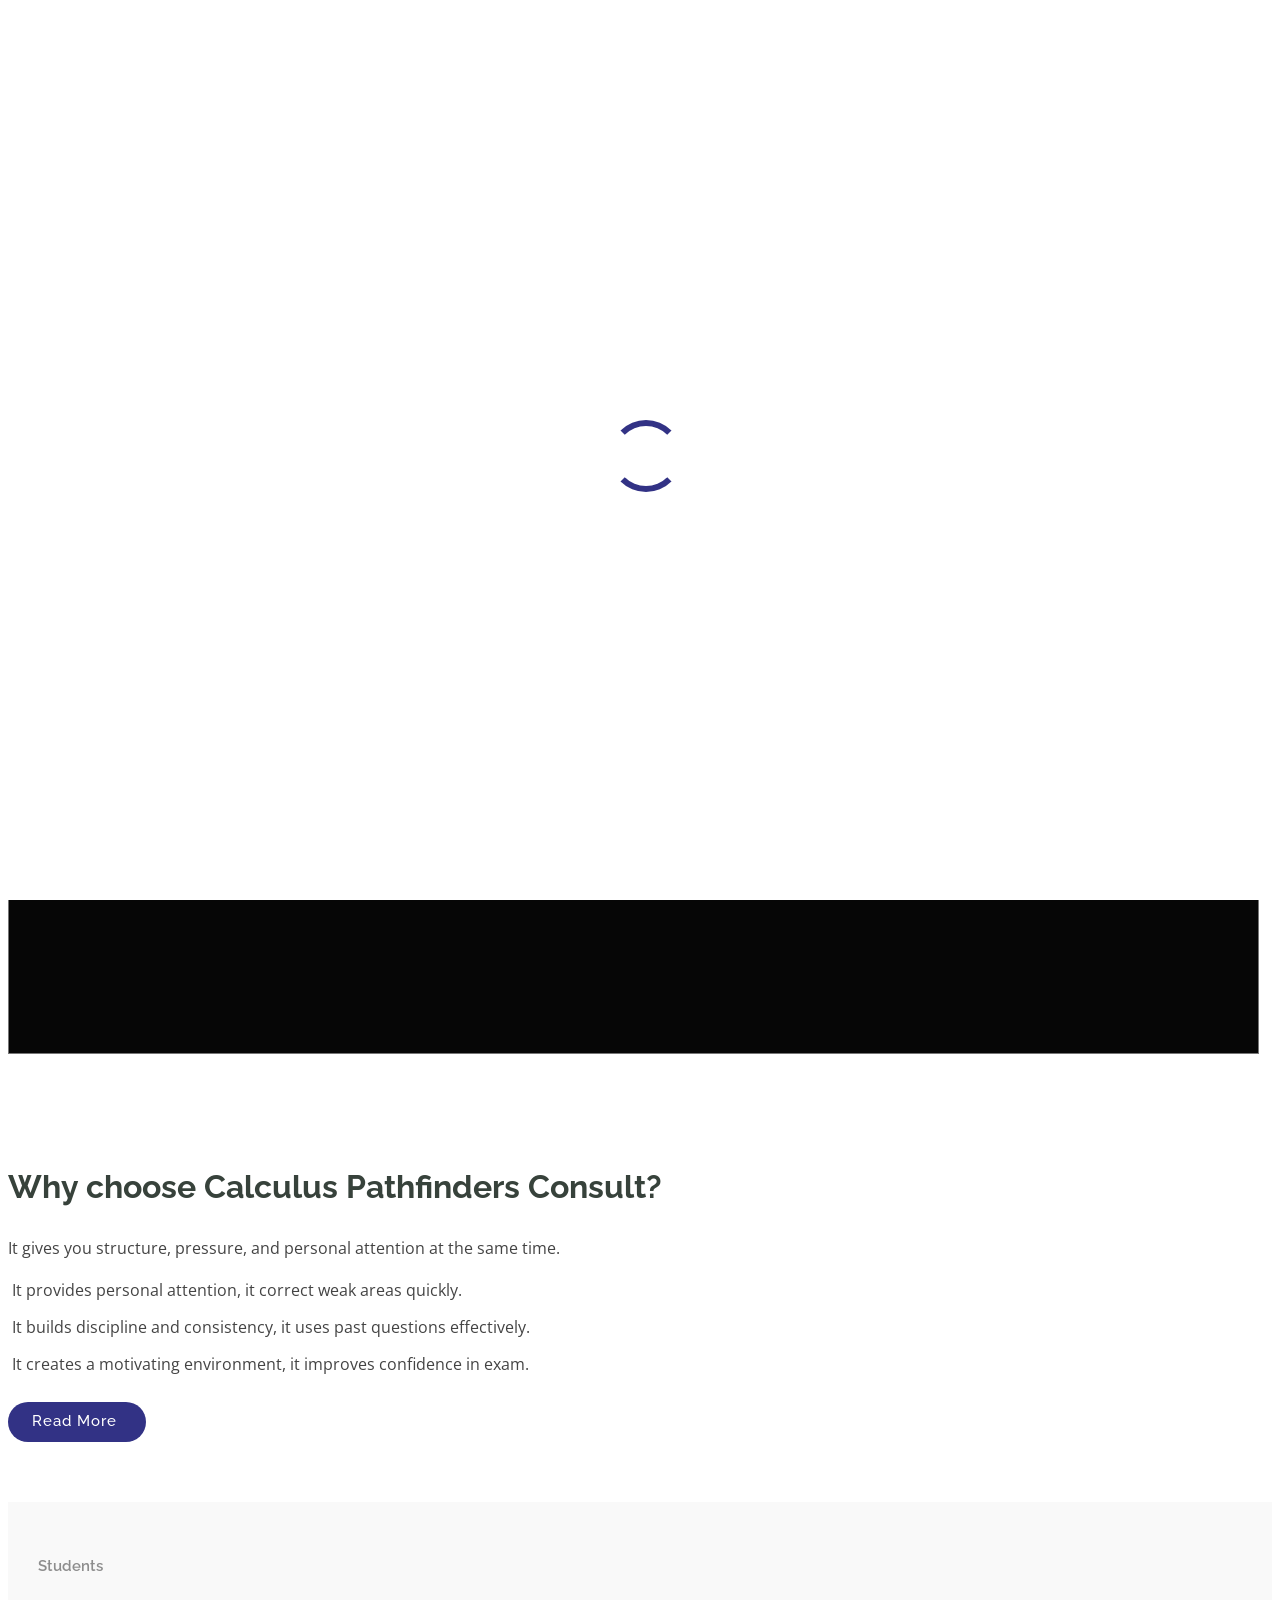
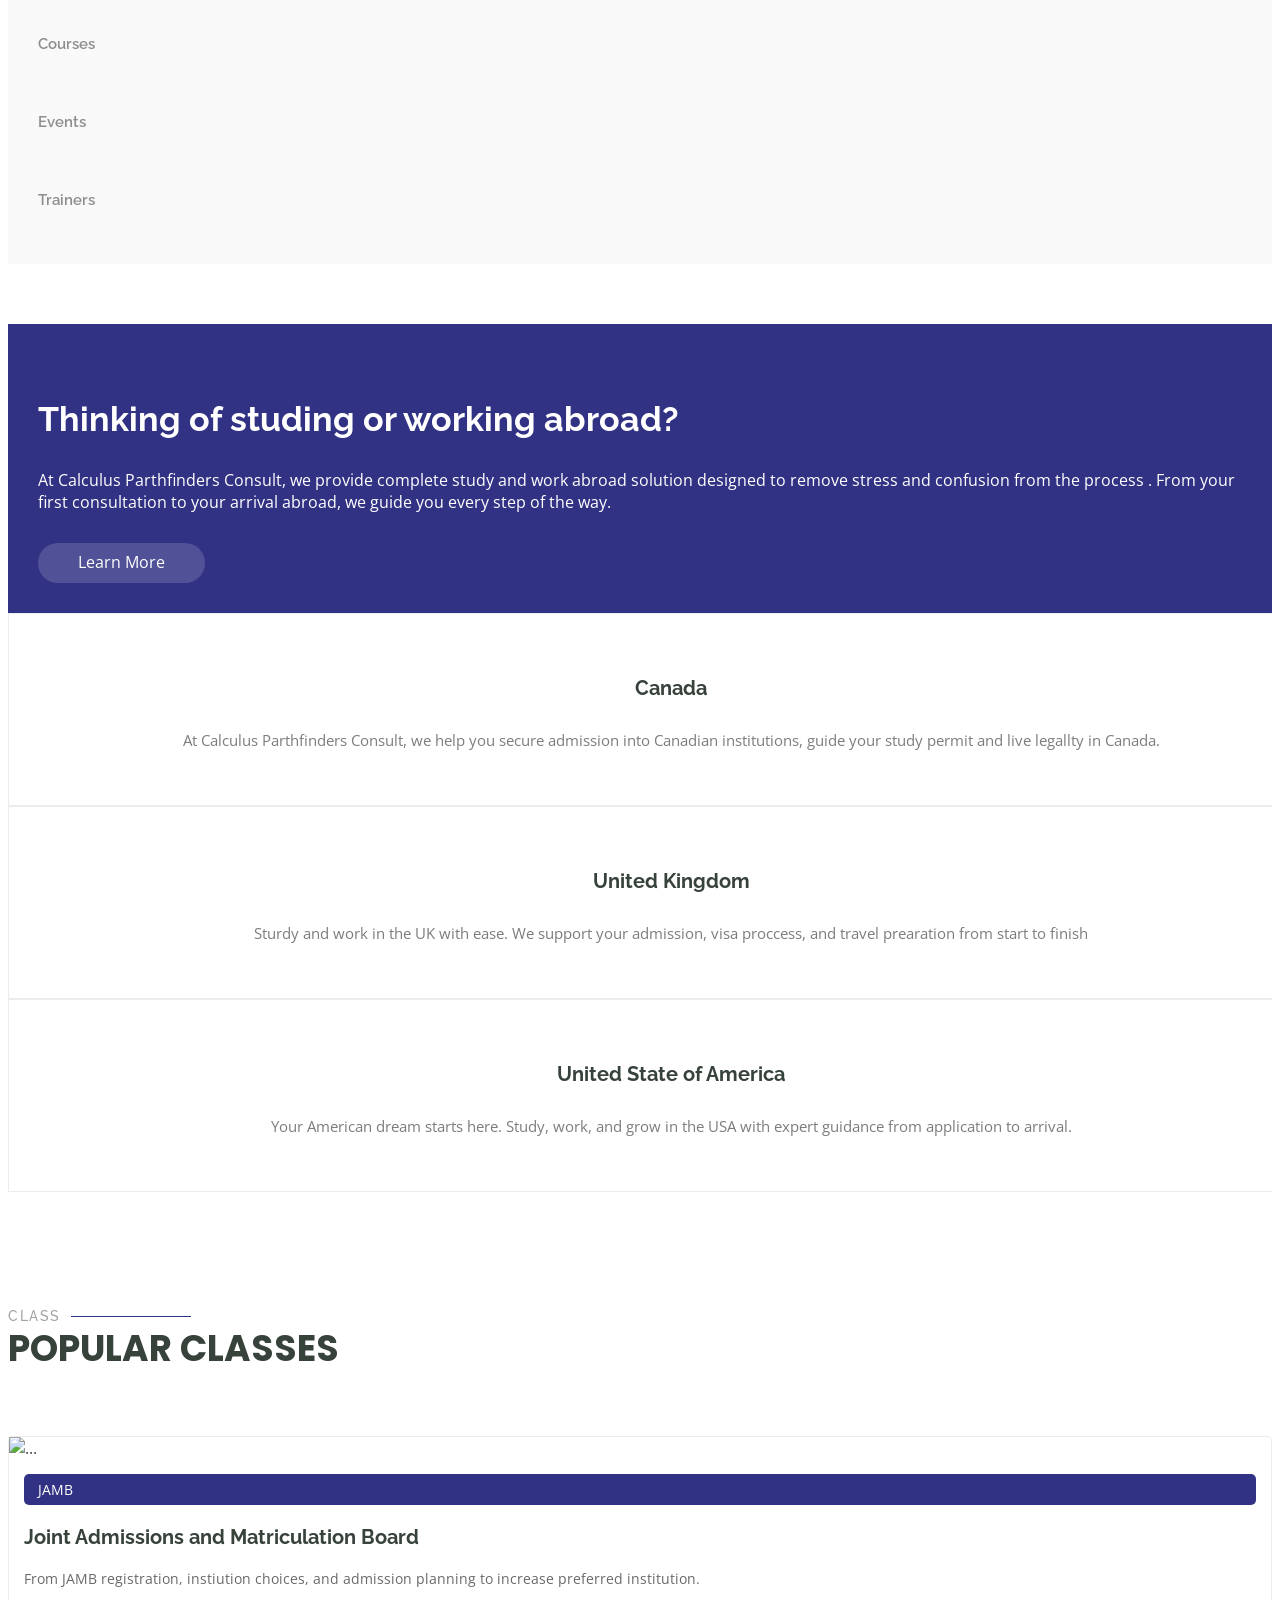
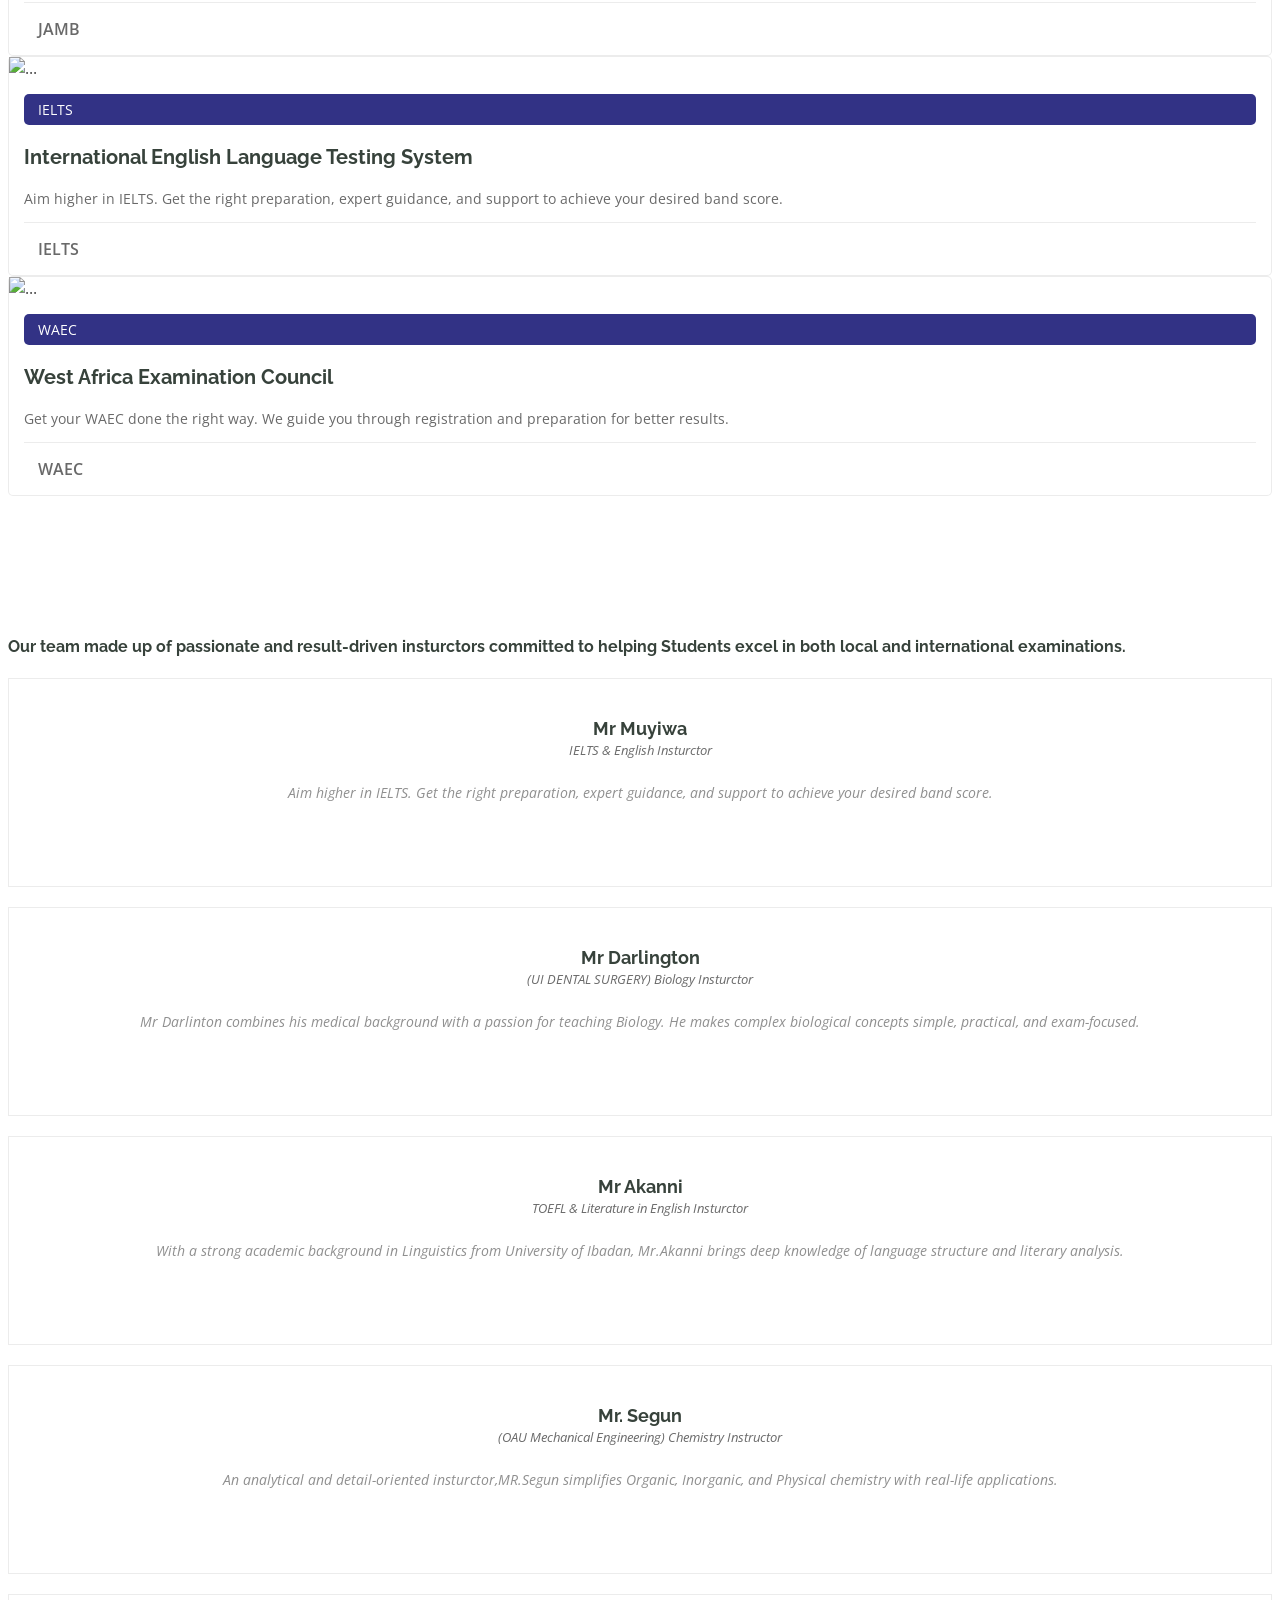
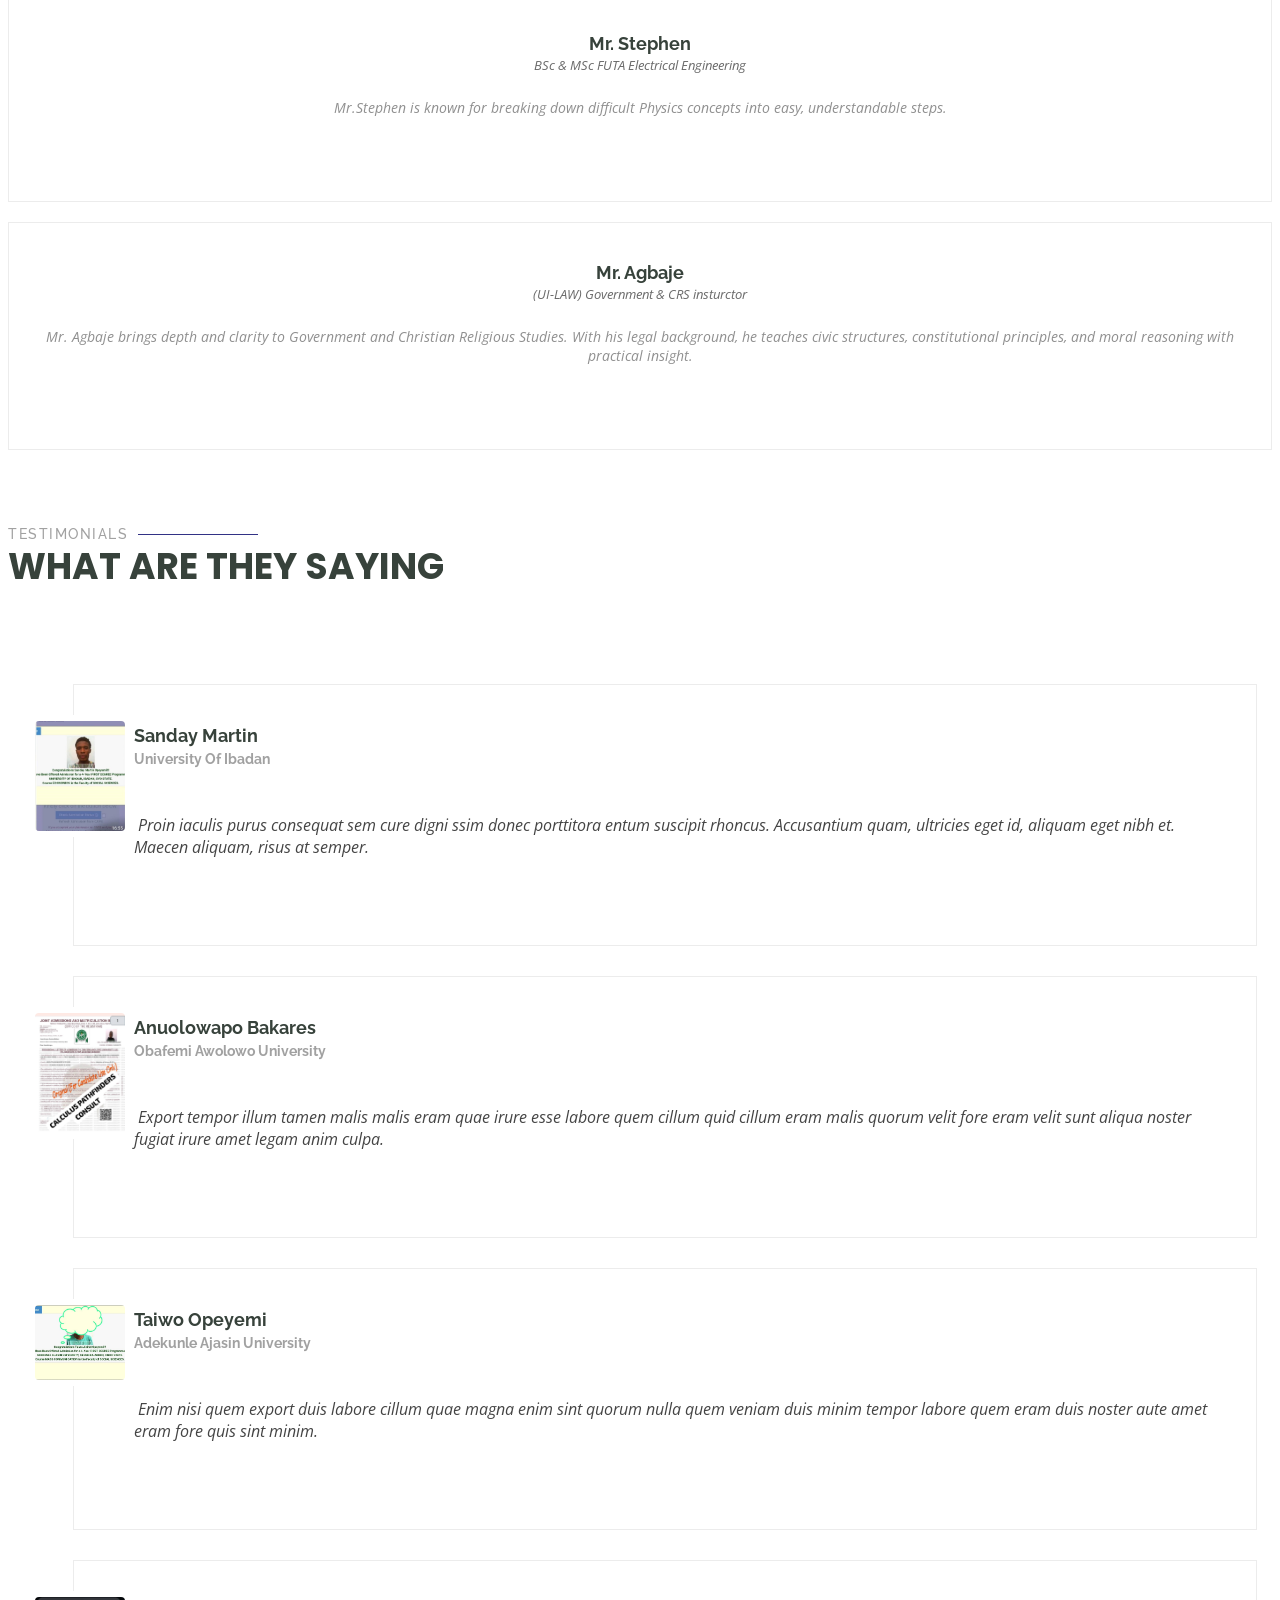
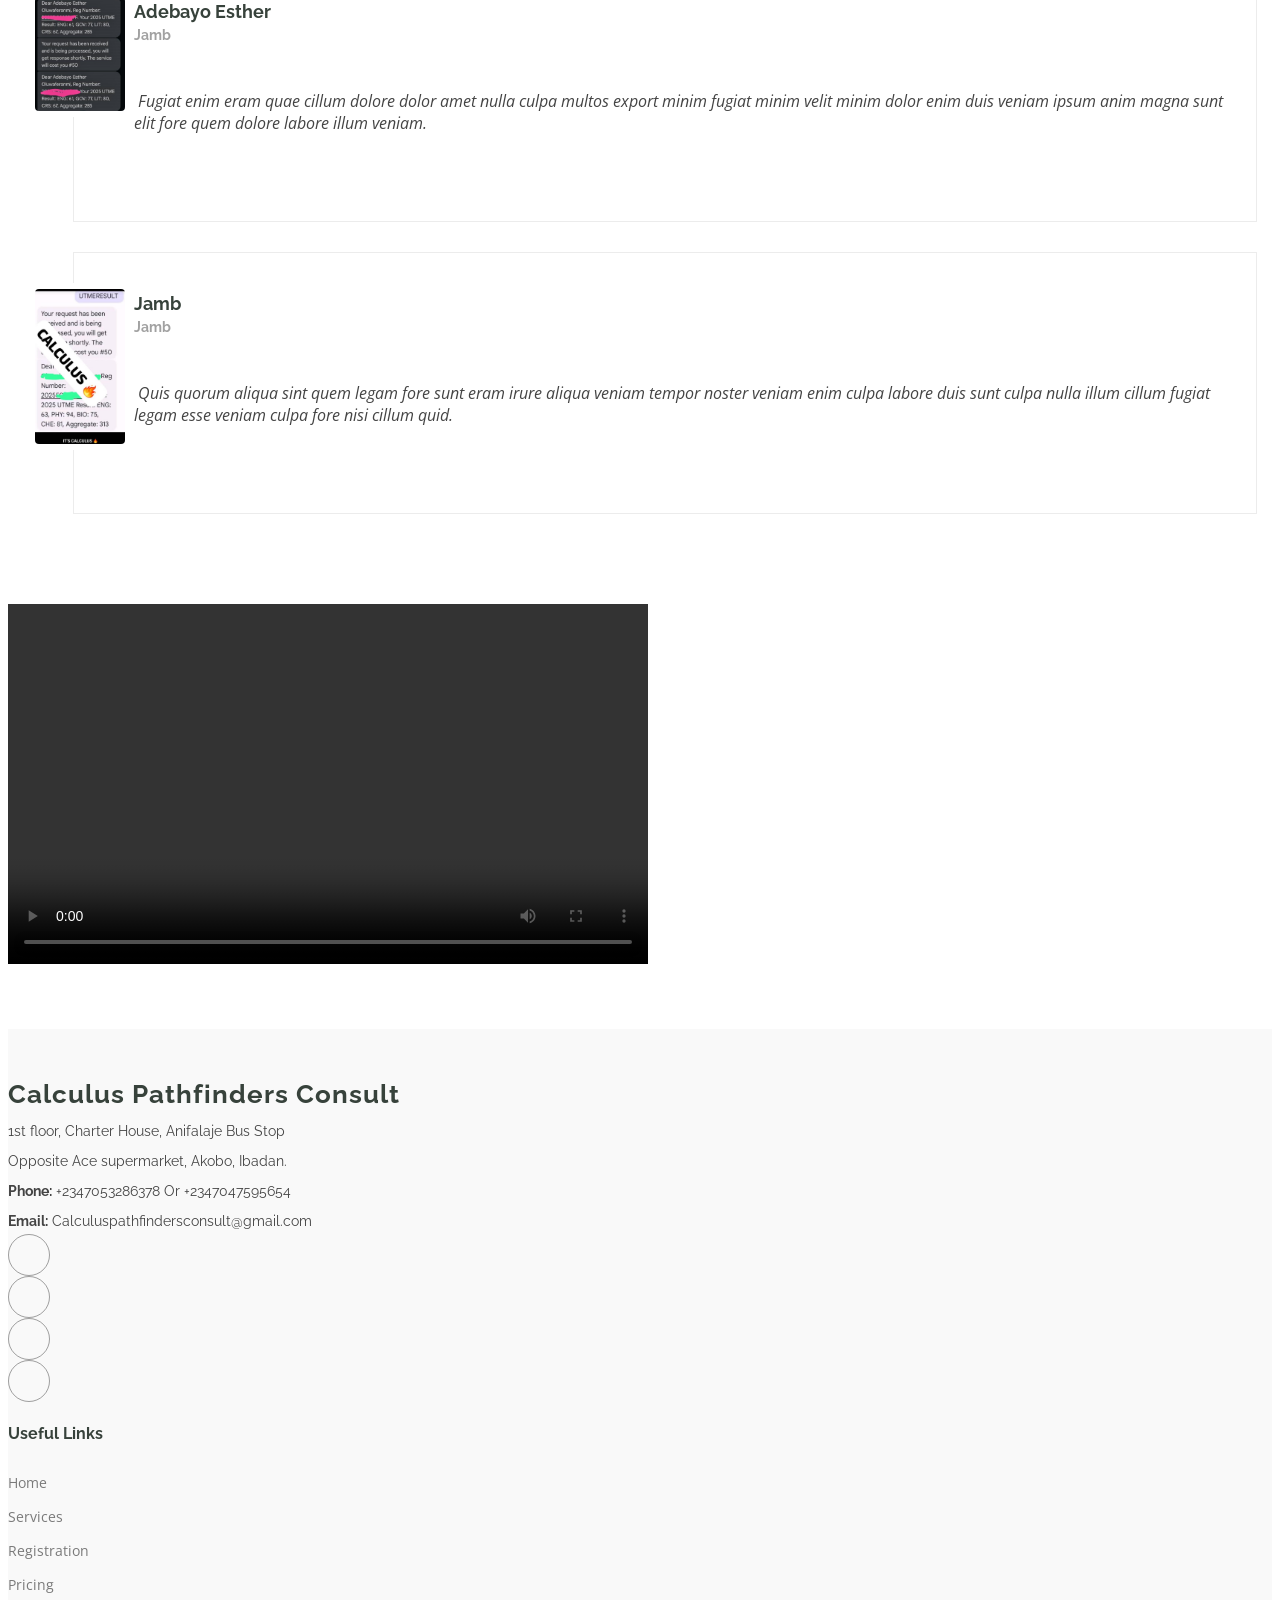
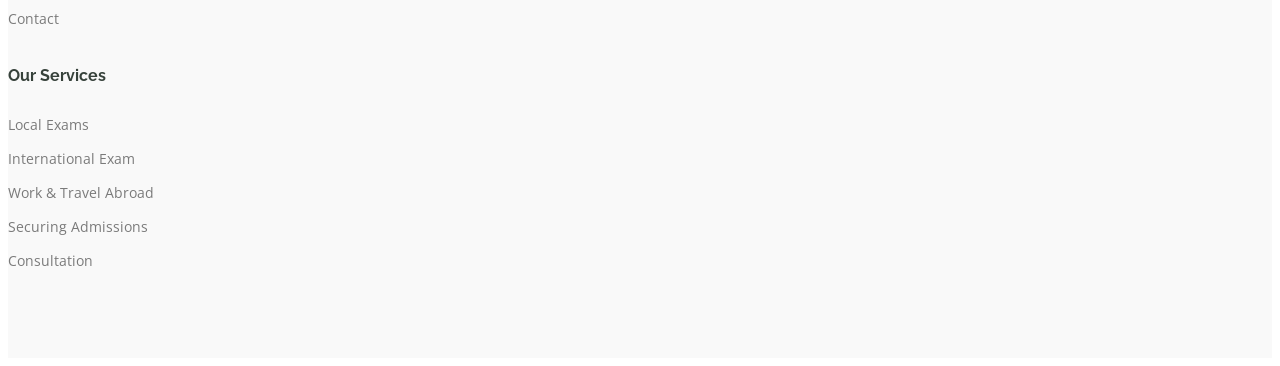
==== index.html @ 5cbf1c6b "Add international exam registration form and thank you page - Created international-exam.html for us" ====
<!DOCTYPE html>
<html lang="en">

<head>
  <meta charset="utf-8">
  <meta content="width=device-width, initial-scale=1.0" name="viewport">
  <title>Calculus Pathfinders Consult</title>
  <meta name="description" content="">
  <meta name="keywords" content="">

  <!-- Favicons -->
  <link href="favicon1.PNG" rel="icon">
  <link href="assets/img/apple-touch-icon.png" rel="apple-touch-icon">

  <!-- Fonts -->
  <link href="https://fonts.googleapis.com" rel="preconnect">
  <link href="https://fonts.gstatic.com" rel="preconnect" crossorigin>
  <link href="https://fonts.googleapis.com/css2?family=Open+Sans:ital,wght@0,300;0,400;0,500;0,600;0,700;0,800;1,300;1,400;1,500;1,600;1,700;1,800&family=Poppins:ital,wght@0,100;0,200;0,300;0,400;0,500;0,600;0,700;0,800;0,900;1,100;1,200;1,300;1,400;1,500;1,600;1,700;1,800;1,900&family=Raleway:ital,wght@0,100;0,200;0,300;0,400;0,500;0,600;0,700;0,800;0,900;1,100;1,200;1,300;1,400;1,500;1,600;1,700;1,800;1,900&display=swap" rel="stylesheet">

  <!-- Vendor CSS Files -->
  <link href="assets/vendor/bootstrap/css/bootstrap.min.css" rel="stylesheet">
  <link href="assets/vendor/bootstrap-icons/bootstrap-icons.css" rel="stylesheet">
  <link href="assets/vendor/aos/aos.css" rel="stylesheet">
  <link href="assets/vendor/glightbox/css/glightbox.min.css" rel="stylesheet">
  <link href="assets/vendor/swiper/swiper-bundle.min.css" rel="stylesheet">

  <!-- Main CSS File -->
  <link href="assets/css/main.css" rel="stylesheet">

  <!-- =======================================================
  * Template Name: Mentor
  * Template URL: https://bootstrapmade.com/mentor-free-education-bootstrap-theme/
  * Updated: Aug 07 2024 with Bootstrap v5.3.3
  * Author: BootstrapMade.com
  * License: https://bootstrapmade.com/license/
  ======================================================== -->
  <link rel="stylesheet" href="https://cdnjs.cloudflare.com/ajax/libs/font-awesome/6.5.2/css/all.min.css">
</head>

<body class="index-page">

  <header id="header" class="header d-flex align-items-center sticky-top">
    <div class="container-fluid container-xl position-relative d-flex align-items-center">

      <a href="index.html" class="logo d-flex align-items-center me-auto">
        <!-- Uncomment the line below if you also wish to use an image logo -->
        <!-- <img src="assets/img/logo.png" alt=""> -->
        <h1 class="sitename">Calculus</h1>
      </a>

      <nav id="navmenu" class="navmenu">
        <ul>
          <li><a href="index.html">Home<br></a></li>
          <li><a href="courses.html">Services</a></li>
          <li><a href="pricing.html">Pricing</a></li>
          <li> <a href="trainers.html">Registration</a></li>
          <li><a href="about.html">About</a></li>
          <li><a href="contact.html">Contact</a></li>
        </ul>
        <i class="mobile-nav-toggle d-xl-none bi bi-list"></i>
      </nav>

      <a class="btn-getstarted" href="https://wa.me/237053286378"><img class="btn-get-started" src="images.jpg" alt="" width="40"></a>

    </div>
  </header>

  <main class="main">

    <!-- Hero Section -->
    <section id="hero" class="hero section dark-background">

      <img src="assets/img/images (1).jpg" alt="" data-aos="fade-in">

      <div class="container">
        <h2 data-aos="fade-up" data-aos-delay="100">Learning Today,<br>Leading Tomorrow</h2>
        <p data-aos="fade-up" data-aos-delay="200">We offer nothing but good success in your examination score</p>
        <div class="d-flex mt-4" data-aos="fade-up" data-aos-delay="300">
          <a href="trainers.html" class="btn-get-started">Register here</a>
        </div>
      </div>

    </section><!-- /Hero Section -->

    <!-- About Section -->
    <section id="about" class="about section">

      <div class="container">

        <div class="row gy-4">

          <div class="col-lg-6 order-1 order-lg-2" data-aos="fade-up" data-aos-delay="100">
            <img src="assets/img/images.jpg" class="img-fluid" alt="">
          </div>

          <div class="col-lg-6 order-2 order-lg-1 content" data-aos="fade-up" data-aos-delay="200">
            <h3>Why choose Calculus Pathfinders Consult?</h3>
            <p class="fst-italic">
              It gives you structure, pressure, and personal attention at the same time.
            </p>
            <ul>
              <li><i class="bi bi-check-circle"></i> <span>It provides personal attention, it correct weak areas quickly.</span></li>
              <li><i class="bi bi-check-circle"></i> <span>It builds discipline and consistency, it uses past questions effectively.</span></li>
              <li><i class="bi bi-check-circle"></i> <span>It creates a motivating environment, it improves confidence in exam.</span></li>
            </ul>
            <a href="about.html" class="read-more"><span>Read More</span><i class="bi bi-arrow-right"></i></a>
          </div>

        </div>

      </div>

    </section><!-- /About Section -->

    <!-- Counts Section -->
    <section id="counts" class="section counts light-background">

      <div class="container" data-aos="fade-up" data-aos-delay="100">

        <div class="row gy-4">

          <div class="col-lg-3 col-md-6">
            <div class="stats-item text-center w-100 h-100">
              <span data-purecounter-start="0" data-purecounter-end="1232" data-purecounter-duration="1" class="purecounter"></span>
              <p>Students</p>
            </div>
          </div><!-- End Stats Item -->

          <div class="col-lg-3 col-md-6">
            <div class="stats-item text-center w-100 h-100">
              <span data-purecounter-start="0" data-purecounter-end="64" data-purecounter-duration="1" class="purecounter"></span>
              <p>Courses</p>
            </div>
          </div><!-- End Stats Item -->

          <div class="col-lg-3 col-md-6">
            <div class="stats-item text-center w-100 h-100">
              <span data-purecounter-start="0" data-purecounter-end="42" data-purecounter-duration="1" class="purecounter"></span>
              <p>Events</p>
            </div>
          </div><!-- End Stats Item -->

          <div class="col-lg-3 col-md-6">
            <div class="stats-item text-center w-100 h-100">
              <span data-purecounter-start="0" data-purecounter-end="24" data-purecounter-duration="1" class="purecounter"></span>
              <p>Trainers</p>
            </div>
          </div><!-- End Stats Item -->

        </div>

      </div>

    </section><!-- /Counts Section -->

    <!-- Why Us Section -->
    <section id="why-us" class="section why-us">

      <div class="container">

        <div class="row gy-4">

          <div class="col-lg-4" data-aos="fade-up" data-aos-delay="100">
            <div class="why-box">
              <h4>Thinking of studing or working abroad?</h4>
              <p>
                At Calculus Parthfinders Consult, we provide complete study and work abroad solution designed to remove stress and confusion from the process
                . From your first consultation to your arrival abroad, we guide you every step of the way.
              </p>
              <div class="text-center">
                <a href="courses.html" class="more-btn"><span>Learn More</span> <i class="bi bi-chevron-right"></i></a>
              </div>
            </div>
          </div><!-- End Why Box -->

          <div class="col-lg-8 d-flex align-items-stretch">
            <div class="row gy-4" data-aos="fade-up" data-aos-delay="200">

              <div class="col-xl-4">
                <div class="icon-box d-flex flex-column justify-content-center align-items-center">
                  <img src="assets/img/download (3).jpeg" alt="" width="120%">
                  <h4>Canada</h4>
                  <p>At Calculus Parthfinders Consult, we help you secure admission into Canadian institutions, guide your study permit and live  legallty in Canada.</p>
                </div>
              </div><!-- End Icon Box -->

              <div class="col-xl-4" data-aos="fade-up" data-aos-delay="300">
                <div class="icon-box d-flex flex-column justify-content-center align-items-center">
                  <img src="assets/img/download (5).jpeg" alt="" width="120%">
                  <h4>United Kingdom</h4>
                  <p>Sturdy and work in the UK with ease. We support your admission, visa proccess, and travel prearation from start to finish</p>
                </div>
              </div><!-- End Icon Box -->

              <div class="col-xl-4" data-aos="fade-up" data-aos-delay="400">
                <div class="icon-box d-flex flex-column justify-content-center align-items-center">
                  <img src="assets/img/download (4).jpeg" alt="" width="120%">
                  <h4>United State of America</h4>
                  <p>Your American dream starts here. Study, work, and  grow in the USA with expert guidance from application to arrival.</p>
                </div>
              </div><!-- End Icon Box -->

            </div>
          </div>

        </div>

      </div>

    </section><!-- /Why Us Section -->

    <!-- Features Section -->
   

    <!-- Courses Section -->
    <section id="courses" class="courses section">

      <!-- Section Title -->
      <div class="container section-title" data-aos="fade-up">
        <h2>Class</h2>
        <p>Popular Classes</p>
      </div><!-- End Section Title -->

      <div class="container">

        <div class="row">

          <div class="col-lg-4 col-md-6 d-flex align-items-stretch" data-aos="zoom-in" data-aos-delay="100">
            <div class="course-item">
              <img src="assets/img/download.png" class="img-fluid" alt="...">
              <div class="course-content">
                <div class="d-flex justify-content-between align-items-center mb-3">
                  <p class="category">JAMB</p>
                  <p class="price"></p>
                </div>

                <h3><a href="course-details.html">Joint Admissions and Matriculation Board</a></h3>
                <p class="description">From JAMB registration, instiution choices, and admission planning to increase preferred institution.</p>
                <div class="trainer d-flex justify-content-between align-items-center">
                  <div class="trainer-profile d-flex align-items-center">
                    <img src="assets/img/download.png" class="img-fluid" alt="">
                    <a href="" class="trainer-link">JAMB</a>
                  </div>
                  
                </div>
              </div>
            </div>
          </div> <!-- End Course Item-->

          <div class="col-lg-4 col-md-6 d-flex align-items-stretch mt-4 mt-md-0" data-aos="zoom-in" data-aos-delay="200">
            <div class="course-item">
              <img src="assets/img/download (1).png" class="img-fluid" alt="...">
              <div class="course-content">
                <div class="d-flex justify-content-between align-items-center mb-3">
                  <p class="category">IELTS</p>
                  <p class="price"></p>
                </div>

                <h3><a href="course-details.html">International English Language Testing System</a></h3>
                <p class="description">Aim higher in IELTS. Get the right preparation, expert guidance, and support to achieve your desired band score.</p>
                <div class="trainer d-flex justify-content-between align-items-center">
                  <div class="trainer-profile d-flex align-items-center">
                    <img src="assets/img/download (1).png" class="img-fluid" alt="">
                    <a href="" class="trainer-link">IELTS</a>
                  </div>
                 
                </div>
              </div>
            </div>
          </div> <!-- End Course Item-->

          <div class="col-lg-4 col-md-6 d-flex align-items-stretch mt-4 mt-lg-0" data-aos="zoom-in" data-aos-delay="300">
            <div class="course-item">
              <img src="assets/img/download.jpeg" class="img-fluid" alt="...">
              <div class="course-content">
                <div class="d-flex justify-content-between align-items-center mb-3">
                  <p class="category">WAEC</p>
                  <p class="price"></p>
                </div>

                <h3><a href="course-details.html">West Africa Examination Council</a></h3>
                <p class="description">Get your WAEC done the right way. We guide you through registration and preparation for better results.</p>
                <div class="trainer d-flex justify-content-between align-items-center">
                  <div class="trainer-profile d-flex align-items-center">
                    <img src="assets/img/download.jpeg" class="img-fluid" alt="">
                    <a href="" class="trainer-link">WAEC</a>
                  </div>
                  
                </div>
              </div>
            </div>
          </div> <!-- End Course Item-->

        </div>

      </div>

    </section><!-- /Courses Section -->
    
    <!-- Trainers Index Section -->
    <section id="trainers-index" class="section trainers-index">
    </div>

      <div class="container">
<div><h4><b>Our team made up of passionate and result-driven insturctors committed to helping Students
      excel in both local and international examinations.
      </h4></b>

    </div>

        <div class="row">

          <div class="col-lg-4 col-md-6 d-flex" data-aos="fade-up" data-aos-delay="100">
            <div class="member">
              <div class="member-content">
                <h4>Mr Muyiwa</h4>
                <span>IELTS & English Insturctor</span>
                <p>
                  Aim higher in IELTS. Get the right preparation, expert guidance, and support to achieve your desired band score.
                </p>
                <div class="social">
                  <a href=""><i class="bi bi-twitter-x"></i></a>
                  <a href=""><i class="bi bi-facebook"></i></a>
                  <a href=""><i class="bi bi-instagram"></i></a>
                  <a href=""><i class="bi bi-linkedin"></i></a>
                </div>
              </div>
            </div>
          </div><!-- End Team Member -->

          <div class="col-lg-4 col-md-6 d-flex" data-aos="fade-up" data-aos-delay="200">
            <div class="member">
        
              <div class="member-content">
                <h4>Mr Darlington</h4>
                <span>(UI DENTAL SURGERY) Biology Insturctor</span>
                <p>
                 Mr Darlinton combines his medical background with a passion for teaching Biology.
                 He makes complex biological concepts simple, practical, and exam-focused.
                </p>
                <div class="social">
                  <a href=""><i class="bi bi-twitter-x"></i></a>
                  <a href=""><i class="bi bi-facebook"></i></a>
                  <a href=""><i class="bi bi-instagram"></i></a>
                  <a href=""><i class="bi bi-linkedin"></i></a>
                </div>
              </div>
            </div>
          </div><!-- End Team Member -->

          <div class="col-lg-4 col-md-6 d-flex" data-aos="fade-up" data-aos-delay="300">
            <div class="member">
              <div class="member-content">
                <h4>Mr Akanni</h4>
                <span>TOEFL & Literature in English Insturctor</span>
                <p>
                   With a strong academic background in Linguistics from University of Ibadan, Mr.Akanni brings deep knowledge of language structure and literary analysis.
                </p>
                <div class="social">
                  <a href=""><i class="bi bi-twitter-x"></i></a>
                  <a href=""><i class="bi bi-facebook"></i></a>
                  <a href=""><i class="bi bi-instagram"></i></a>
                  <a href=""><i class="bi bi-linkedin"></i></a>
                </div>
              </div>
            </div>
          </div><!-- End Team Member -->

        </div>

      </div>
        <div class="row">

          <div class="col-lg-4 col-md-6 d-flex" data-aos="fade-up" data-aos-delay="100">
            <div class="member">
              <div class="member-content">
                <h4>Mr. Segun</h4>
                <span>(OAU Mechanical Engineering) Chemistry Instructor</span>
                <p>
                   An analytical and detail-oriented insturctor,MR.Segun simplifies Organic, Inorganic, and Physical chemistry with real-life applications.
                </p>
                <div class="social">
                  <a href=""><i class="bi bi-twitter-x"></i></a>
                  <a href=""><i class="bi bi-facebook"></i></a>
                  <a href=""><i class="bi bi-instagram"></i></a>
                  <a href=""><i class="bi bi-linkedin"></i></a>
                </div>
              </div>
            </div>
          </div><!-- End Team Member -->

          <div class="col-lg-4 col-md-6 d-flex" data-aos="fade-up" data-aos-delay="200">
            <div class="member">
        
              <div class="member-content">
                <h4>Mr. Stephen</h4>
                <span>BSc & MSc FUTA Electrical Engineering</span>
                <p>
                 Mr.Stephen is known for breaking down difficult Physics concepts into easy, understandable steps.
                </p>
                <div class="social">
                  <a href=""><i class="bi bi-twitter-x"></i></a>
                  <a href=""><i class="bi bi-facebook"></i></a>
                  <a href=""><i class="bi bi-instagram"></i></a>
                  <a href=""><i class="bi bi-linkedin"></i></a>
                </div>
              </div>
            </div>
          </div><!-- End Team Member -->

          <div class="col-lg-4 col-md-6 d-flex" data-aos="fade-up" data-aos-delay="300">
            <div class="member">
              <div class="member-content">
                <h4>Mr. Agbaje</h4>
                <span>(UI-LAW) Government & CRS insturctor</span>
                <p>
                  Mr. Agbaje brings depth and clarity to Government and Christian Religious Studies. With his legal background, he teaches civic structures, constitutional principles, and moral reasoning with practical insight.
                </p>
                <div class="social">
                  <a href=""><i class="bi bi-twitter-x"></i></a>
                  <a href=""><i class="bi bi-facebook"></i></a>
                  <a href=""><i class="bi bi-instagram"></i></a>
                  <a href=""><i class="bi bi-linkedin"></i></a>
                </div>
              </div>
            </div>
          </div><!-- End Team Member -->
            <section id="testimonials" class="testimonials section">

      <!-- Section Title -->
      <div class="container section-title" data-aos="fade-up">
        <h2>Testimonials</h2>
        <p>What are they saying</p>
      </div><!-- End Section Title -->

      <div class="container" data-aos="fade-up" data-aos-delay="100">

        <div class="swiper init-swiper">
          <script type="application/json" class="swiper-config">
            {
              "loop": true,
              "speed": 600,
              "autoplay": {
                "delay": 5000
              },
              "slidesPerView": "auto",
              "pagination": {
                "el": ".swiper-pagination",
                "type": "bullets",
                "clickable": true
              },
              "breakpoints": {
                "320": {
                  "slidesPerView": 1,
                  "spaceBetween": 40
                },
                "1200": {
                  "slidesPerView": 2,
                  "spaceBetween": 20
                }
              }
            }
          </script>
          <div class="swiper-wrapper">

            <div class="swiper-slide">
              <div class="testimonial-wrap">
                <div class="testimonial-item">
                  <img src="sunday.jpg" class="testimonial-img" alt="">
                  <h3>Sanday Martin</h3>
                  <h4>University Of Ibadan</h4>
                  <div class="stars">
                    <i class="bi bi-star-fill"></i><i class="bi bi-star-fill"></i><i class="bi bi-star-fill"></i><i class="bi bi-star-fill"></i><i class="bi bi-star-fill"></i>
                  </div>
                  <p>
                    <i class="bi bi-quote quote-icon-left"></i>
                    <span>Proin iaculis purus consequat sem cure digni ssim donec porttitora entum suscipit rhoncus. Accusantium quam, ultricies eget id, aliquam eget nibh et. Maecen aliquam, risus at semper.</span>
                    <i class="bi bi-quote quote-icon-right"></i>
                  </p>
                </div>
              </div>
            </div><!-- End testimonial item -->

            <div class="swiper-slide">
              <div class="testimonial-wrap">
                <div class="testimonial-item">
                  <img src="adm.jpg" class="testimonial-img" alt="">
                  <h3>Anuolowapo Bakares</h3>
                  <h4>Obafemi Awolowo University</h4>
                  <div class="stars">
                    <i class="bi bi-star-fill"></i><i class="bi bi-star-fill"></i><i class="bi bi-star-fill"></i><i class="bi bi-star-fill"></i><i class="bi bi-star-fill"></i>
                  </div>
                  <p>
                    <i class="bi bi-quote quote-icon-left"></i>
                    <span>Export tempor illum tamen malis malis eram quae irure esse labore quem cillum quid cillum eram malis quorum velit fore eram velit sunt aliqua noster fugiat irure amet legam anim culpa.</span>
                    <i class="bi bi-quote quote-icon-right"></i>
                  </p>
                </div>
              </div>
            </div><!-- End testimonial item -->

            <div class="swiper-slide">
              <div class="testimonial-wrap">
                <div class="testimonial-item">
                  <img src="Admission2.jpg" class="testimonial-img" alt="">
                  <h3>Taiwo Opeyemi</h3>
                  <h4>Adekunle Ajasin University</h4>
                  <div class="stars">
                    <i class="bi bi-star-fill"></i><i class="bi bi-star-fill"></i><i class="bi bi-star-fill"></i><i class="bi bi-star-fill"></i><i class="bi bi-star-fill"></i>
                  </div>
                  <p>
                    <i class="bi bi-quote quote-icon-left"></i>
                    <span>Enim nisi quem export duis labore cillum quae magna enim sint quorum nulla quem veniam duis minim tempor labore quem eram duis noster aute amet eram fore quis sint minim.</span>
                    <i class="bi bi-quote quote-icon-right"></i>
                  </p>
                </div>
              </div>
            </div><!-- End testimonial item -->

            <div class="swiper-slide">
              <div class="testimonial-wrap">
                <div class="testimonial-item">
                  <img src="Jamb.jpg" class="testimonial-img" alt="">
                  <h3>Adebayo Esther</h3>
                  <h4>Jamb</h4>
                  <div class="stars">
                    <i class="bi bi-star-fill"></i><i class="bi bi-star-fill"></i><i class="bi bi-star-fill"></i><i class="bi bi-star-fill"></i><i class="bi bi-star-fill"></i>
                  </div>
                  <p>
                    <i class="bi bi-quote quote-icon-left"></i>
                    <span>Fugiat enim eram quae cillum dolore dolor amet nulla culpa multos export minim fugiat minim velit minim dolor enim duis veniam ipsum anim magna sunt elit fore quem dolore labore illum veniam.</span>
                    <i class="bi bi-quote quote-icon-right"></i>
                  </p>
                </div>
              </div>
            </div><!-- End testimonial item -->

            <div class="swiper-slide">
              <div class="testimonial-wrap">
                <div class="testimonial-item">
                  <img src="Jamb-score.jpg" class="testimonial-img" alt="">
                  <h3>Jamb</h3>
                  <h4>Jamb</h4>
                  <div class="stars">
                    <i class="bi bi-star-fill"></i><i class="bi bi-star-fill"></i><i class="bi bi-star-fill"></i><i class="bi bi-star-fill"></i><i class="bi bi-star-fill"></i>
                  </div>
                  <p>
                    <i class="bi bi-quote quote-icon-left"></i>
                    <span>Quis quorum aliqua sint quem legam fore sunt eram irure aliqua veniam tempor noster veniam enim culpa labore duis sunt culpa nulla illum cillum fugiat legam esse veniam culpa fore nisi cillum quid.</span>
                    <i class="bi bi-quote quote-icon-right"></i>
                  </p>
                </div>
              </div>
            </div><!-- End testimonial item -->

          </div>
          <div class="swiper-pagination"></div>
        </div>

      </div>

    </section><!-- /Testimonials Section -->
    <video width="640" height="360" controls>
      <source src="IMG_9636.MP4">
    </video>


        </div>

      </div>


    </section><!-- /Trainers Index Section -->

  </main>

  
  <footer id="footer" class="footer position-relative light-background">

    <div class="container footer-top">
      <div class="row gy-4">
        <div class="col-lg-4 col-md-6 footer-about">
          <a href="index.html" class="logo d-flex align-items-center">
            <span class="sitename">Calculus Pathfinders Consult</span>
          </a>
          <div class="footer-contact pt-3">
            <p>1st floor, Charter House, Anifalaje Bus Stop</p>
            <p>Opposite Ace supermarket, Akobo, Ibadan.</p>
            <p class="mt-3"><strong>Phone:</strong> <span>+2347053286378 Or +2347047595654</span></p>
            <p><strong>Email:</strong> <span>Calculuspathfindersconsult@gmail.com</span></p>
          </div>
          <div class="social-links d-flex mt-4">
            <a href="https://www.tiktok.com@calculuspathconsult?_r=1&_t=ZS-95kg-Lqo699l"><i class="bi bi-tiktok"></i></a>
            <a href="https://www.facebook.com/share/18dDZHw5bb/"><i class="bi bi-facebook"></i></a>
            <a href="https://www.instagram.com/calculus_consult?igsh=MWhrMnB0azdhb-DlwaQ=="><i class="bi bi-instagram"></i></a>
            <a href=""><i class="bi bi-linkedin"></i></a>
          </div>
        </div>

        <div class="col-lg-2 col-md-3 footer-links">
          <h4>Useful Links</h4>
          <ul>
            <li><a href="index.html">Home</a></li>
            <li><a href="courses.html">Services</a></li>
            <li><a href="trainers.html">Registration</a></li>
            <li><a href="pricing.html">Pricing</a></li>
            <li><a href="contact.html">Contact</a></li>
          </ul>
        </div>
        <div class="col-lg-2 col-md-3 footer-links">
          <h4>Our Services</h4>
          <ul>
            <li><a href="courses.html">Local Exams</a></li>
            <li><a href="courses.html">International Exam</a></li>
            <li><a href="courses.html">Work & Travel Abroad</a></li>
            <li><a href="contact.html">Securing Admissions</a></li>
            <li><a href="contact.html">Consultation</a></li>
          </ul>
        </div>
      </div>
    </div>
    

    

  </footer>


  <!-- Scroll Top -->
  <a href="#" id="scroll-top" class="scroll-top d-flex align-items-center justify-content-center"><i class="bi bi-arrow-up-short"></i></a>

  <!-- Preloader -->
  <div id="preloader"></div>

  <!-- Vendor JS Files -->
  <script src="assets/vendor/bootstrap/js/bootstrap.bundle.min.js"></script>
  <script src="assets/vendor/php-email-form/validate.js"></script>
  <script src="assets/vendor/aos/aos.js"></script>
  <script src="assets/vendor/glightbox/js/glightbox.min.js"></script>
  <script src="assets/vendor/purecounter/purecounter_vanilla.js"></script>
  <script src="assets/vendor/swiper/swiper-bundle.min.js"></script>

  <!-- Main JS File -->
  <script src="assets/js/main.js"></script>

</body>

</html>
---- assets/css/main.css ----
/**
* Template Name: Mentor
* Template URL: https://bootstrapmade.com/mentor-free-education-bootstrap-theme/
* Updated: Aug 07 2024 with Bootstrap v5.3.3
* Author: BootstrapMade.com
* License: https://bootstrapmade.com/license/
*/

/*--------------------------------------------------------------
# Font & Color Variables
# Help: https://bootstrapmade.com/color-system/
--------------------------------------------------------------*/
/* Fonts */
:root {
  --default-font: "Open Sans",  system-ui, -apple-system, "Segoe UI", Roboto, "Helvetica Neue", Arial, "Noto Sans", "Liberation Sans", sans-serif, "Apple Color Emoji", "Segoe UI Emoji", "Segoe UI Symbol", "Noto Color Emoji";
  --heading-font: "Raleway",  sans-serif;
  --nav-font: "Poppins",  sans-serif;
}

/* Global Colors - The following color variables are used throughout the website. Updating them here will change the color scheme of the entire website */
:root { 
  --background-color: #ffffff; /* Background color for the entire website, including individual sections */
  --default-color: #444444; /* Default color used for the majority of the text content across the entire website */
  --heading-color: #37423b; /* Color for headings, subheadings and title throughout the website */
  --accent-color: rgb(50, 50, 133); /* Accent color that represents your brand on the website. It's used for buttons, links, and other elements that need to stand out */
  --surface-color: #ffffff; /* The surface color is used as a background of boxed elements within sections, such as cards, icon boxes, or other elements that require a visual separation from the global background. */
  --contrast-color: #ffffff; /* Contrast color for text, ensuring readability against backgrounds of accent, heading, or default colors. */
}

/* Nav Menu Colors - The following color variables are used specifically for the navigation menu. They are separate from the global colors to allow for more customization options */
:root {
  --nav-color: #272828;  /* The default color of the main navmenu links */
  --nav-hover-color: #5fcf80; /* Applied to main navmenu links when they are hovered over or active */
  --nav-mobile-background-color: #ffffff; /* Used as the background color for mobile navigation menu */
  --nav-dropdown-background-color: #ffffff; /* Used as the background color for dropdown items that appear when hovering over primary navigation items */
  --nav-dropdown-color: #272828; /* Used for navigation links of the dropdown items in the navigation menu. */
  --nav-dropdown-hover-color: #5fcf80; /* Similar to --nav-hover-color, this color is applied to dropdown navigation links when they are hovered over. */
}

/* Color Presets - These classes override global colors when applied to any section or element, providing reuse of the sam color scheme. */

.light-background {
  --background-color: #f9f9f9;
  --surface-color: #ffffff;
}

.dark-background {
  --background-color: #060606;
  --default-color: #ffffff;
  --heading-color: #ffffff;
  --surface-color: #252525;
  --contrast-color: #ffffff;
}

/* Smooth scroll */
:root {
  scroll-behavior: smooth;
}

/*--------------------------------------------------------------
# General Styling & Shared Classes
--------------------------------------------------------------*/
body {
  color: var(--default-color);
  background-color: var(--background-color);
  font-family: var(--default-font);
}

a {
  color: var(--accent-color);
  text-decoration: none;
  transition: 0.3s;
}

a:hover {
  color: color-mix(in srgb, var(--accent-color), transparent 25%);
  text-decoration: none;
}

h1,
h2,
h3,
h4,
h5,
h6 {
  color: var(--heading-color);
  font-family: var(--heading-font);
}

/* PHP Email Form Messages
------------------------------*/
.php-email-form .error-message {
  display: none;
  background: #df1529;
  color: #ffffff;
  text-align: left;
  padding: 15px;
  margin-bottom: 24px;
  font-weight: 600;
}

.php-email-form .sent-message {
  display: none;
  color: #ffffff;
  background: #059652;
  text-align: center;
  padding: 15px;
  margin-bottom: 24px;
  font-weight: 600;
}

.php-email-form .loading {
  display: none;
  background: var(--surface-color);
  text-align: center;
  padding: 15px;
  margin-bottom: 24px;
}

.php-email-form .loading:before {
  content: "";
  display: inline-block;
  border-radius: 50%;
  width: 24px;
  height: 24px;
  margin: 0 10px -6px 0;
  border: 3px solid var(--accent-color);
  border-top-color: var(--surface-color);
  animation: php-email-form-loading 1s linear infinite;
}

@keyframes php-email-form-loading {
  0% {
    transform: rotate(0deg);
  }

  100% {
    transform: rotate(360deg);
  }
}

/* Pulsating Play Button
------------------------------*/
.pulsating-play-btn {
  width: 94px;
  height: 94px;
  background: radial-gradient(var(--accent-color) 50%, color-mix(in srgb, var(--accent-color), transparent 75%) 52%);
  border-radius: 50%;
  display: block;
  position: relative;
  overflow: hidden;
}

.pulsating-play-btn:before {
  content: "";
  position: absolute;
  width: 120px;
  height: 120px;
  animation-delay: 0s;
  animation: pulsate-play-btn 2s;
  animation-direction: forwards;
  animation-iteration-count: infinite;
  animation-timing-function: steps;
  opacity: 1;
  border-radius: 50%;
  border: 5px solid color-mix(in srgb, var(--accent-color), transparent 30%);
  top: -15%;
  left: -15%;
  background: rgba(198, 16, 0, 0);
}

.pulsating-play-btn:after {
  content: "";
  position: absolute;
  left: 50%;
  top: 50%;
  transform: translateX(-40%) translateY(-50%);
  width: 0;
  height: 0;
  border-top: 10px solid transparent;
  border-bottom: 10px solid transparent;
  border-left: 15px solid #fff;
  z-index: 100;
  transition: all 400ms cubic-bezier(0.55, 0.055, 0.675, 0.19);
}

.pulsating-play-btn:hover:before {
  content: "";
  position: absolute;
  left: 50%;
  top: 50%;
  transform: translateX(-40%) translateY(-50%);
  width: 0;
  height: 0;
  border: none;
  border-top: 10px solid transparent;
  border-bottom: 10px solid transparent;
  border-left: 15px solid #fff;
  z-index: 200;
  animation: none;
  border-radius: 0;
}

.pulsating-play-btn:hover:after {
  border-left: 15px solid var(--accent-color);
  transform: scale(20);
}

@keyframes pulsate-play-btn {
  0% {
    transform: scale(0.6, 0.6);
    opacity: 1;
  }

  100% {
    transform: scale(1, 1);
    opacity: 0;
  }
}

/*--------------------------------------------------------------
# Global Header
--------------------------------------------------------------*/
.header {
  color: var(--default-color);
  background-color: var(--background-color);
  padding: 15px 0;
  transition: all 0.5s;
  z-index: 997;
}

.header .logo {
  line-height: 1;
}

.header .logo img {
  max-height: 36px;
  margin-right: 8px;
}

.header .logo h1 {
  font-weight: 700;
  font-size: 30px;
  margin: 0;
  letter-spacing: 1px;
  text-transform: uppercase;
  color: var(--accent-color);
}

.header .btn-getstarted,
.header .btn-getstarted:focus {
  color: var(--contrast-color);
  background: transparent;
  font-size: 14px;
  padding: 8px 25px;
  margin: 0 0 0 30px;
  border-radius: 50px;
  transition: 0.3s;
}

.header .btn-getstarted:hover,
.header .btn-getstarted:focus:hover {
  color: var(--contrast-color);
  background: color-mix(in srgb, var(--accent-color), transparent 15%);
}

@media (max-width: 1200px) {
  .header .logo {
    order: 1;
  }

  .header .btn-getstarted {
    order: 2;
    margin: 0 15px 0 0;
    padding: 6px 15px;
  }

  .header .navmenu {
    order: 3;
  }
}

.scrolled .header {
  box-shadow: 0px 0 18px rgba(0, 0, 0, 0.1);
}

/*--------------------------------------------------------------
# Navigation Menu
--------------------------------------------------------------*/
/* Navmenu - Desktop */
@media (min-width: 1200px) {
  .navmenu {
    padding: 0;
  }

  .navmenu ul {
    margin: 0;
    padding: 0;
    display: flex;
    list-style: none;
    align-items: center;
  }

  .navmenu li {
    position: relative;
  }

  .navmenu a,
  .navmenu a:focus {
    color: var(--nav-color);
    padding: 18px 15px;
    font-size: 16px;
    font-family: var(--nav-font);
    font-weight: 400;
    display: flex;
    align-items: center;
    justify-content: space-between;
    white-space: nowrap;
    transition: 0.3s;
  }

  .navmenu a i,
  .navmenu a:focus i {
    font-size: 12px;
    line-height: 0;
    margin-left: 5px;
    transition: 0.3s;
  }

  .navmenu li:last-child a {
    padding-right: 0;
  }

  .navmenu li:hover>a,
  .navmenu .active,
  .navmenu .active:focus {
    color: var(--nav-hover-color);
  }

  .navmenu .dropdown ul {
    margin: 0;
    padding: 10px 0;
    background: var(--nav-dropdown-background-color);
    display: block;
    position: absolute;
    visibility: hidden;
    left: 14px;
    top: 130%;
    opacity: 0;
    transition: 0.3s;
    border-radius: 4px;
    z-index: 99;
    box-shadow: 0px 0px 30px rgba(0, 0, 0, 0.1);
  }

  .navmenu .dropdown ul li {
    min-width: 200px;
  }

  .navmenu .dropdown ul a {
    padding: 10px 20px;
    font-size: 15px;
    text-transform: none;
    color: var(--nav-dropdown-color);
  }

  .navmenu .dropdown ul a i {
    font-size: 12px;
  }

  .navmenu .dropdown ul a:hover,
  .navmenu .dropdown ul .active:hover,
  .navmenu .dropdown ul li:hover>a {
    color: var(--nav-dropdown-hover-color);
  }

  .navmenu .dropdown:hover>ul {
    opacity: 1;
    top: 100%;
    visibility: visible;
  }

  .navmenu .dropdown .dropdown ul {
    top: 0;
    left: -90%;
    visibility: hidden;
  }

  .navmenu .dropdown .dropdown:hover>ul {
    opacity: 1;
    top: 0;
    left: -100%;
    visibility: visible;
  }
}

/* Navmenu - Mobile */
@media (max-width: 1199px) {
  .mobile-nav-toggle {
    color: var(--nav-color);
    font-size: 28px;
    line-height: 0;
    margin-right: 10px;
    cursor: pointer;
    transition: color 0.3s;
  }

  .navmenu {
    padding: 0;
    z-index: 9997;
  }

  .navmenu ul {
    display: none;
    list-style: none;
    position: absolute;
    inset: 60px 20px 20px 20px;
    padding: 10px 0;
    margin: 0;
    border-radius: 6px;
    background-color: var(--nav-mobile-background-color);
    border: 1px solid color-mix(in srgb, var(--default-color), transparent 90%);
    box-shadow: none;
    overflow-y: auto;
    transition: 0.3s;
    z-index: 9998;
  }

  .navmenu a,
  .navmenu a:focus {
    color: var(--nav-dropdown-color);
    padding: 10px 20px;
    font-family: var(--nav-font);
    font-size: 17px;
    font-weight: 500;
    display: flex;
    align-items: center;
    justify-content: space-between;
    white-space: nowrap;
    transition: 0.3s;
  }

  .navmenu a i,
  .navmenu a:focus i {
    font-size: 12px;
    line-height: 0;
    margin-left: 5px;
    width: 30px;
    height: 30px;
    display: flex;
    align-items: center;
    justify-content: center;
    border-radius: 50%;
    transition: 0.3s;
    background-color: color-mix(in srgb, var(--accent-color), transparent 90%);
  }

  .navmenu a i:hover,
  .navmenu a:focus i:hover {
    background-color: var(--accent-color);
    color: var(--contrast-color);
  }

  .navmenu a:hover,
  .navmenu .active,
  .navmenu .active:focus {
    color: var(--nav-dropdown-hover-color);
  }

  .navmenu .active i,
  .navmenu .active:focus i {
    background-color: var(--accent-color);
    color: var(--contrast-color);
    transform: rotate(180deg);
  }

  .navmenu .dropdown ul {
    position: static;
    display: none;
    z-index: 99;
    padding: 10px 0;
    margin: 10px 20px;
    background-color: var(--nav-dropdown-background-color);
    transition: all 0.5s ease-in-out;
  }

  .navmenu .dropdown ul ul {
    background-color: rgba(33, 37, 41, 0.1);
  }

  .navmenu .dropdown>.dropdown-active {
    display: block;
    background-color: rgba(33, 37, 41, 0.03);
  }

  .mobile-nav-active {
    overflow: hidden;
  }

  .mobile-nav-active .mobile-nav-toggle {
    color: #fff;
    position: absolute;
    font-size: 32px;
    top: 15px;
    right: 15px;
    margin-right: 0;
    z-index: 9999;
  }

  .mobile-nav-active .navmenu {
    position: fixed;
    overflow: hidden;
    inset: 0;
    background: rgba(33, 37, 41, 0.8);
    transition: 0.3s;
  }

  .mobile-nav-active .navmenu>ul {
    display: block;
  }
}

/*--------------------------------------------------------------
# Global Footer
--------------------------------------------------------------*/
.footer {
  color: var(--default-color);
  background-color: var(--background-color);
  font-size: 14px;
  padding-bottom: 50px;
  position: relative;
}

.footer .footer-top {
  padding-top: 50px;
}

.footer .footer-about .logo {
  margin-bottom: 0;
}

.footer .footer-about .logo img {
  max-height: 40px;
  margin-right: 6px;
}

.footer .footer-about .logo span {
  font-size: 26px;
  font-weight: 700;
  letter-spacing: 1px;
  font-family: var(--heading-font);
  color: var(--heading-color);
}

.footer .footer-about p {
  font-size: 14px;
  font-family: var(--heading-font);
}

.footer .social-links a {
  display: flex;
  align-items: center;
  justify-content: center;
  width: 40px;
  height: 40px;
  border-radius: 50%;
  border: 1px solid color-mix(in srgb, var(--default-color), transparent 50%);
  font-size: 16px;
  color: color-mix(in srgb, var(--default-color), transparent 30%);
  margin-right: 10px;
  transition: 0.3s;
}

.footer .social-links a:hover {
  color: var(--accent-color);
  border-color: var(--accent-color);
}

.footer h4 {
  font-size: 16px;
  font-weight: bold;
  position: relative;
  padding-bottom: 12px;
}

.footer .footer-links {
  margin-bottom: 30px;
}

.footer .footer-links ul {
  list-style: none;
  padding: 0;
  margin: 0;
}

.footer .footer-links ul i {
  padding-right: 2px;
  font-size: 12px;
  line-height: 0;
}

.footer .footer-links ul li {
  padding: 10px 0;
  display: flex;
  align-items: center;
}

.footer .footer-links ul li:first-child {
  padding-top: 0;
}

.footer .footer-links ul a {
  color: color-mix(in srgb, var(--default-color), transparent 30%);
  display: inline-block;
  line-height: 1;
}

.footer .footer-links ul a:hover {
  color: var(--accent-color);
}

.footer .footer-contact p {
  margin-bottom: 5px;
}

.footer .footer-newsletter .newsletter-form {
  margin-top: 30px;
  margin-bottom: 15px;
  padding: 6px 8px;
  position: relative;
  border-radius: 50px;
  border: 1px solid color-mix(in srgb, var(--default-color), transparent 80%);
  display: flex;
  background-color: var(--surface-color);
  transition: 0.3s;
}

.footer .footer-newsletter .newsletter-form:focus-within {
  border-color: var(--accent-color);
}

.footer .footer-newsletter .newsletter-form input[type=email] {
  border: 0;
  padding: 4px 8px;
  width: 100%;
  background-color: var(--surface-color);
  color: var(--default-color);
}

.footer .footer-newsletter .newsletter-form input[type=email]:focus-visible {
  outline: none;
}

.footer .footer-newsletter .newsletter-form input[type=submit] {
  border: 0;
  font-size: 16px;
  padding: 0 20px 2px 20px;
  margin: -7px -8px -7px 0;
  background: var(--accent-color);
  color: var(--contrast-color);
  transition: 0.3s;
  border-radius: 50px;
}

.footer .footer-newsletter .newsletter-form input[type=submit]:hover {
  background: color-mix(in srgb, var(--accent-color), transparent 20%);
}

.footer .copyright {
  padding-top: 25px;
  padding-bottom: 25px;
  background-color: color-mix(in srgb, var(--default-color), transparent 95%);
}

.footer .copyright p {
  margin-bottom: 0;
}

.footer .credits {
  margin-top: 6px;
  font-size: 13px;
}

/*--------------------------------------------------------------
# Preloader
--------------------------------------------------------------*/
#preloader {
  position: fixed;
  inset: 0;
  z-index: 999999;
  overflow: hidden;
  background: var(--background-color);
  transition: all 0.6s ease-out;
}

#preloader:before {
  content: "";
  position: fixed;
  top: calc(50% - 30px);
  left: calc(50% - 30px);
  border: 6px solid #ffffff;
  border-color: var(--accent-color) transparent var(--accent-color) transparent;
  border-radius: 50%;
  width: 60px;
  height: 60px;
  animation: animate-preloader 1.5s linear infinite;
}

@keyframes animate-preloader {
  0% {
    transform: rotate(0deg);
  }

  100% {
    transform: rotate(360deg);
  }
}

/*--------------------------------------------------------------
# Scroll Top Button
--------------------------------------------------------------*/
.scroll-top {
  position: fixed;
  visibility: hidden;
  opacity: 0;
  right: 15px;
  bottom: -15px;
  z-index: 99999;
  background-color: var(--accent-color);
  width: 44px;
  height: 44px;
  border-radius: 50px;
  transition: all 0.4s;
}

.scroll-top i {
  font-size: 24px;
  color: var(--contrast-color);
  line-height: 0;
}

.scroll-top:hover {
  background-color: color-mix(in srgb, var(--accent-color), transparent 20%);
  color: var(--contrast-color);
}

.scroll-top.active {
  visibility: visible;
  opacity: 1;
  bottom: 15px;
}

/*--------------------------------------------------------------
# Disable aos animation delay on mobile devices
--------------------------------------------------------------*/
@media screen and (max-width: 768px) {
  [data-aos-delay] {
    transition-delay: 0 !important;
  }
}

/*--------------------------------------------------------------
# Global Page Titles & Breadcrumbs
--------------------------------------------------------------*/
.page-title {
  --default-color: var(--contrast-color);
  --background-color: var(--accent-color);
  --heading-color: var(--contrast-color);
  color: var(--default-color);
  background-color: var(--background-color);
  position: relative;
}

.page-title .heading {
  padding: 80px 0;
  border-top: 1px solid color-mix(in srgb, var(--default-color), transparent 90%);
}

.page-title .heading h1 {
  font-size: 38px;
  font-weight: 700;
}

.page-title nav {
  background-color: color-mix(in srgb, var(--accent-color) 90%, black 5%);
  padding: 20px 0;
}

.page-title nav a {
  color: var(--default-color);
}

.page-title nav ol {
  display: flex;
  flex-wrap: wrap;
  list-style: none;
  margin: 0;
  font-size: 16px;
  font-weight: 600;
}

.page-title nav ol li+li {
  padding-left: 10px;
}

.page-title nav ol li+li::before {
  content: "/";
  display: inline-block;
  padding-right: 10px;
  color: color-mix(in srgb, var(--default-color), transparent 70%);
}

/*--------------------------------------------------------------
# Global Sections
--------------------------------------------------------------*/
section,
.section {
  color: var(--default-color);
  background-color: var(--background-color);
  padding: 60px 0;
  scroll-margin-top: 900px;
  overflow: clip;
}

@media (max-width: 1199px) {

  section,
  .section {
    scroll-margin-top: 66px;
  }
}

/*--------------------------------------------------------------
# Global Section Titles
--------------------------------------------------------------*/
.section-title {
  padding-bottom: 60px;
  position: relative;
}

.section-title h2 {
  font-size: 14px;
  font-weight: 500;
  padding: 0;
  line-height: 1px;
  margin: 0;
  letter-spacing: 1.5px;
  text-transform: uppercase;
  color: color-mix(in srgb, var(--default-color), transparent 50%);
  position: relative;
}

.section-title h2::after {
  content: "";
  width: 120px;
  height: 1px;
  display: inline-block;
  background: var(--accent-color);
  margin: 4px 10px;
}

.section-title p {
  color: var(--heading-color);
  margin: 0;
  font-size: 36px;
  font-weight: 700;
  font-family: var(--nav-font);
  text-transform: uppercase;
}

/*--------------------------------------------------------------
# Hero Section
--------------------------------------------------------------*/
.hero {
  width: 99%;
  min-height: 80vh;
  position: relative;
  padding: 80px 0;
  display: flex;
  align-items: center;
  justify-content: center;
  color: var(--default-color);
}

.hero img {
  position: absolute;
  inset: 0;
  display: block;
  width: 100%;
  height: 100%;
  object-fit: cover;
  z-index: 1;
}

.hero:before {
  content: "";
  background: color-mix(in srgb, var(--background-color), transparent 60%);
  position: absolute;
  inset: 0;
  z-index: 2;
}

.hero .container {
  position: relative;
  z-index: 3;
}

.hero h2 {
  margin: 0;
  font-size: 48px;
  font-weight: 700;
}

.hero p {
  color: color-mix(in srgb, var(--default-color), transparent 20%);
  margin: 10px 0 0 0;
  font-size: 24px;
}

.hero .btn-get-started {
  font-weight: 500;
  font-size: 15px;
  letter-spacing: 1px;
  display: inline-block;
  padding: 8px 35px 10px 35px;
  border-radius: 50px;
  transition: 0.4s;
  margin-top: 30px;
  border: 2px solid var(--default-color);
  color: var(--default-color);
}

.hero .btn-get-started:hover {
  background: var(--accent-color);
  border: 2px solid var(--accent-color);
}

@media (max-width: 768px) {
  .hero h2 {
    font-size: 32px;
  }

  .hero p {
    font-size: 18px;
  }
}

/*--------------------------------------------------------------
# About Section
--------------------------------------------------------------*/
.about .content h3 {
  font-size: 2rem;
  font-weight: 700;
}

.about .content ul {
  list-style: none;
  padding: 0;
}

.about .content ul li {
  padding-bottom: 10px;
}

.about .content ul i {
  font-size: 1.25rem;
  margin-right: 4px;
  color: var(--accent-color);
}

.about .content p:last-child {
  margin-bottom: 0;
}

.about .content .read-more {
  background: var(--accent-color);
  color: var(--contrast-color);
  font-family: var(--heading-font);
  font-weight: 500;
  font-size: 15px;
  letter-spacing: 1px;
  padding: 10px 24px 12px 24px;
  border-radius: 50px;
  transition: 0.3s;
  display: inline-flex;
  align-items: center;
  justify-content: center;
}

.about .content .read-more i {
  font-size: 18px;
  margin-left: 5px;
  line-height: 0;
  transition: 0.3s;
}

.about .content .read-more:hover {
  background: color-mix(in srgb, var(--accent-color), transparent 20%);
  padding-right: 19px;
}

.about .content .read-more:hover i {
  margin-left: 10px;
}

/*--------------------------------------------------------------
# Counts Section
--------------------------------------------------------------*/
.counts {
  padding: 25px 0;
}

.counts .stats-item {
  padding: 30px;
  width: 100%;
}

.counts .stats-item span {
  font-size: 48px;
  display: block;
  color: var(--accent-color);
  font-weight: 700;
}

.counts .stats-item p {
  color: color-mix(in srgb, var(--default-color), transparent 40%);
  padding: 0;
  margin: 0;
  font-family: var(--heading-font);
  font-size: 15px;
  font-weight: 600;
}

/*--------------------------------------------------------------
# Why Us Section
--------------------------------------------------------------*/
.why-us .why-box {
  color: var(--contrast-color);
  background: var(--accent-color);
  padding: 30px;
}

.why-us .why-box h4 {
  color: var(--contrast-color);
  font-weight: 700;
  font-size: 34px;
  margin-bottom: 30px;
}

.why-us .why-box p {
  margin-bottom: 30px;
}

.why-us .why-box .more-btn {
  display: inline-block;
  background: color-mix(in srgb, var(--contrast-color), transparent 85%);
  padding: 8px 40px 10px 40px;
  color: var(--contrast-color);
  transition: all ease-in-out 0.4s;
  border-radius: 50px;
}

.why-us .why-box .more-btn i {
  font-size: 14px;
}

.why-us .why-box .more-btn:hover {
  color: var(--accent-color);
  background: var(--surface-color);
}

.why-us .icon-box {
  background-color: var(--surface-color);
  text-align: center;
  padding: 40px 30px;
  width: 100%;
  height: 100%;
  border: 1px solid color-mix(in srgb, var(--default-color), transparent 90%);
}

.why-us .icon-box i {
  color: var(--accent-color);
  font-size: 32px;
  margin-bottom: 30px;
  background: color-mix(in srgb, var(--accent-color), transparent 95%);
  border-radius: 50px;
  display: flex;
  align-items: center;
  justify-content: center;
  width: 72px;
  height: 72px;
  transition: 0.3s;
}

.why-us .icon-box h4 {
  font-size: 20px;
  font-weight: 700;
  margin: 0 0 30px 0;
}

.why-us .icon-box p {
  font-size: 15px;
  color: color-mix(in srgb, var(--default-color), transparent 30%);
}

.why-us .icon-box:hover i {
  color: var(--contrast-color);
  background: var(--accent-color);
}

/*--------------------------------------------------------------
# Features Section
--------------------------------------------------------------*/
.features {
  padding: 10px 0;
}

.features .features-item {
  background-color: var(--surface-color);
  display: flex;
  align-items: center;
  padding: 20px;
  transition: 0.3s;
  border: 1px solid color-mix(in srgb, var(--default-color), transparent 90%);
  position: relative;
}

.features .features-item i {
  font-size: 32px;
  padding-right: 10px;
  line-height: 0;
}

.features .features-item h3 {
  font-weight: 700;
  margin: 0;
  padding: 0;
  line-height: 1;
  font-size: 16px;
}

.features .features-item h3 a {
  color: var(--heading-color);
  transition: 0.3s;
}

.features .features-item:hover {
  border-color: var(--accent-color);
}

.features .features-item:hover h3 a {
  color: var(--accent-color);
}

/*--------------------------------------------------------------
# Courses Section
--------------------------------------------------------------*/
.courses .course-item {
  background-color: var(--surface-color);
  border: 1px solid color-mix(in srgb, var(--default-color), transparent 90%);
  border-radius: 5px;
}

.courses .course-content {
  padding: 15px;
}

.courses .course-content h3 {
  font-weight: 700;
  font-size: 20px;
}

.courses .course-content h3 a {
  color: var(--heading-color);
  transition: 0.3s;
}

.courses .course-content h3 a:hover {
  color: var(--accent-color);
}

.courses .course-content .category {
  background: var(--accent-color);
  color: var(--contrast-color);
  font-size: 14px;
  padding: 6px 14px;
  margin: 0;
  border-radius: 5px;
}

.courses .course-content .price {
  margin: 0;
  font-weight: 700;
  font-size: 18px;
  color: color-mix(in srgb, var(--default-color), transparent 20%);
}

.courses .course-content .description {
  font-size: 14px;
  color: color-mix(in srgb, var(--default-color), transparent 20%);
}

.courses .trainer {
  padding-top: 15px;
  border-top: 1px solid color-mix(in srgb, var(--default-color), transparent 90%);
}

.courses .trainer .trainer-profile img {
  max-width: 50px;
  border-radius: 50px;
}

.courses .trainer .trainer-profile .trainer-link {
  padding-left: 10px;
  font-weight: 600;
  font-size: 16px;
  color: color-mix(in srgb, var(--default-color), transparent 20%);
  transition: 0.3s;
}

.courses .trainer .trainer-profile .trainer-link:hover {
  color: var(--accent-color);
}

.courses .trainer .trainer-rank {
  font-size: 18px;
  color: color-mix(in srgb, var(--default-color), transparent 60%);
}

.courses .trainer .trainer-rank .user-icon {
  font-size: 22px;
}

/*--------------------------------------------------------------
# Trainers Index Section
--------------------------------------------------------------*/
.trainers-index .member {
  background-color: var(--surface-color);
  border: 1px solid color-mix(in srgb, var(--default-color), transparent 90%);
  text-align: center;
  margin-bottom: 20px;
  padding: 15px;
}

.trainers-index .member img {
  margin: -1px -1px 30px -1px;
}

.trainers-index .member .member-content {
  padding: 0 20px 30px 20px;
}

.trainers-index .member h4 {
  font-weight: 700;
  margin-bottom: 2px;
  font-size: 18px;
}

.trainers-index .member span {
  font-style: italic;
  display: block;
  font-size: 13px;
  color: color-mix(in srgb, var(--default-color), transparent 20%);
}

.trainers-index .member p {
  padding-top: 10px;
  font-size: 14px;
  font-style: italic;
  color: color-mix(in srgb, var(--default-color), transparent 40%);
}

.trainers-index .member .social {
  margin-top: 15px;
}

.trainers-index .member .social a {
  color: color-mix(in srgb, var(--default-color), transparent 60%);
  transition: 0.3s;
}

.trainers-index .member .social a:hover {
  color: var(--accent-color);
}

.trainers-index .member .social i {
  font-size: 18px;
  margin: 0 2px;
}

/*--------------------------------------------------------------
# About Us Section
--------------------------------------------------------------*/
.about-us .content h3 {
  font-size: 2rem;
  font-weight: 700;
}

.about-us .content ul {
  list-style: none;
  padding: 0;
}

.about-us .content ul li {
  padding-bottom: 10px;
}

.about-us .content ul i {
  font-size: 1.25rem;
  margin-right: 4px;
  color: var(--accent-color);
}

.about-us .content p:last-child {
  margin-bottom: 0;
}

/*--------------------------------------------------------------
# Testimonials Section
--------------------------------------------------------------*/
.testimonials .testimonial-wrap {
  padding-left: 50px;
}

.testimonials .testimonials-carousel,
.testimonials .testimonials-slider {
  overflow: hidden;
}

.testimonials .testimonial-item {
  background-color: var(--surface-color);
  border: 1px solid color-mix(in srgb, var(--default-color), transparent 90%);
  box-sizing: content-box;
  padding: 30px 30px 30px 60px;
  margin: 30px 15px;
  min-height: 200px;
  position: relative;
}

.testimonials .testimonial-item .testimonial-img {
  width: 90px;
  border-radius: 10px;
  border: 6px solid var(--background-color);
  position: absolute;
  left: -45px;
}

.testimonials .testimonial-item h3 {
  font-size: 18px;
  font-weight: bold;
  margin: 10px 0 5px 0;
}

.testimonials .testimonial-item h4 {
  color: color-mix(in srgb, var(--default-color), transparent 50%);
  font-size: 14px;
  margin: 0;
}

.testimonials .testimonial-item .stars {
  margin: 10px 0;
}

.testimonials .testimonial-item .stars i {
  color: #ffc107;
  margin: 0 1px;
}

.testimonials .testimonial-item .quote-icon-left,
.testimonials .testimonial-item .quote-icon-right {
  color: color-mix(in srgb, var(--accent-color), transparent 60%);
  font-size: 26px;
  line-height: 0;
}

.testimonials .testimonial-item .quote-icon-left {
  display: inline-block;
  left: -5px;
  position: relative;
}

.testimonials .testimonial-item .quote-icon-right {
  display: inline-block;
  right: -5px;
  position: relative;
  top: 10px;
  transform: scale(-1, -1);
}

.testimonials .testimonial-item p {
  font-style: italic;
  margin: 15px auto 15px auto;
}

.testimonials .swiper-wrapper {
  height: auto;
}

.testimonials .swiper-pagination {
  margin-top: 20px;
  position: relative;
}

.testimonials .swiper-pagination .swiper-pagination-bullet {
  width: 12px;
  height: 12px;
  background-color: var(--background-color);
  opacity: 1;
  border: 1px solid var(--accent-color);
}

.testimonials .swiper-pagination .swiper-pagination-bullet-active {
  background-color: var(--accent-color);
}

@media (max-width: 767px) {
  .testimonials .testimonial-wrap {
    padding-left: 0;
  }

  .testimonials .testimonials-carousel,
  .testimonials .testimonials-slider {
    overflow: hidden;
  }

  .testimonials .testimonial-item {
    padding: 30px;
    margin: 15px;
  }

  .testimonials .testimonial-item .testimonial-img {
    position: static;
    left: auto;
  }
}

/*--------------------------------------------------------------
# Courses Course Details Section
--------------------------------------------------------------*/
.courses-course-details {
  padding-bottom: 20px;
}

.courses-course-details h3 {
  font-size: 24px;
  margin: 30px 0 15px 0;
  font-weight: 700;
  position: relative;
  padding-bottom: 10px;
}

.courses-course-details h3:before {
  content: "";
  position: absolute;
  display: block;
  width: 100%;
  height: 1px;
  background: color-mix(in srgb, var(--default-color), transparent 90%);
  bottom: 0;
  left: 0;
}

.courses-course-details h3:after {
  content: "";
  position: absolute;
  display: block;
  width: 60px;
  height: 1px;
  background: var(--accent-color);
  bottom: 0;
  left: 0;
}

.courses-course-details .course-info {
  background: color-mix(in srgb, var(--default-color), transparent 95%);
  padding: 10px 15px;
  margin-bottom: 15px;
}

.courses-course-details .course-info h5 {
  font-weight: 400;
  font-size: 16px;
  margin: 0;
  font-family: var(--nav-font);
}

.courses-course-details .course-info p {
  margin: 0;
  font-weight: 600;
}

.courses-course-details .course-info a {
  color: var(--accent-color);
}

/*--------------------------------------------------------------
# Tabs Section
--------------------------------------------------------------*/
.tabs {
  padding-top: 30;
}

.tabs .nav-tabs {
  border: 0;
}

.tabs .nav-link {
  background-color: var(--background-color);
  border: 0;
  padding: 12px 15px;
  transition: 0.3s;
  color: var(--default-color);
  border-radius: 0;
  border-right: 2px solid color-mix(in srgb, var(--default-color), transparent 90%);
  font-weight: 600;
  font-size: 15px;
}

.tabs .nav-link:hover {
  color: var(--accent-color);
}

.tabs .nav-link.active {
  background-color: var(--surface-color);
  color: var(--accent-color);
  border-color: var(--accent-color);
}

.tabs .tab-pane.active {
  animation: fadeIn 0.5s ease-out;
}

.tabs .details h3 {
  font-size: 26px;
  font-weight: 600;
  margin-bottom: 20px;
}

.tabs .details p {
  color: color-mix(in srgb, var(--default-color), transparent 20%);
}

.tabs .details p:last-child {
  margin-bottom: 0;
}

@media (max-width: 992px) {
  .tabs .nav-link {
    border: 0;
    padding: 15px;
  }

  .tabs .nav-link.active {
    color: var(--accent-color);
    background: var(--accent-color);
  }
}

/*--------------------------------------------------------------
# Trainers Section
--------------------------------------------------------------*/
.trainers .member {
  position: relative;
}

.trainers .member .member-img {
  margin: 0 80px;
  border-radius: 50%;
  overflow: hidden;
  position: relative;
}

@media (max-width: 1024px) {
  .trainers .member .member-img {
    margin: 0 60px;
  }
}

.trainers .member .member-img img {
  position: relative;
  z-index: 1;
}

.trainers .member .member-img .social {
  position: absolute;
  inset: 0;
  background-color: rgba(0, 0, 0, 0.6);
  display: flex;
  justify-content: center;
  align-items: center;
  z-index: 2;
  padding-bottom: 20px;
  transition: 0.3s;
  visibility: hidden;
  opacity: 0;
}

.trainers .member .member-img .social a {
  transition: 0.3s;
  color: var(--contrast-color);
  font-size: 20px;
  margin: 0 8px;
}

.trainers .member .member-img .social a:hover {
  color: var(--accent-color);
}

.trainers .member .member-info {
  margin-top: 30px;
}

.trainers .member .member-info h4 {
  font-weight: 700;
  margin-bottom: 6px;
  font-size: 18px;
}

.trainers .member .member-info span {
  font-style: italic;
  display: block;
  font-size: 15px;
  color: color-mix(in srgb, var(--default-color), transparent 40%);
  margin-bottom: 10px;
}

.trainers .member .member-info p {
  margin-bottom: 0;
  font-size: 14px;
}

.trainers .member:hover .member-img .social {
  padding-bottom: 0;
  visibility: visible;
  opacity: 1;
}

/*--------------------------------------------------------------
# Events Section
--------------------------------------------------------------*/
.events .card {
  background-color: var(--background-color);
  border: 0;
  padding: 0 30px;
  margin-bottom: 60px;
  position: relative;
}

.events .card-img {
  width: calc(100% + 60px);
  margin-left: -30px;
  overflow: hidden;
  z-index: 9;
  border-radius: 0;
}

.events .card-img img {
  max-width: 100%;
  transition: all 0.3s ease-in-out;
}

.events .card-body {
  z-index: 10;
  background: var(--surface-color);
  border-top: 4px solid var(--surface-color);
  padding: 30px;
  box-shadow: 0px 2px 15px rgba(0, 0, 0, 0.1);
  margin-top: -60px;
  transition: 0.3s;
}

.events .card-title {
  font-weight: 700;
  text-align: center;
  margin-bottom: 20px;
}

.events .card-title a {
  color: var(--default-color);
  transition: 0.3s;
}

.events .card-text {
  color: color-mix(in srgb, var(--default-color), transparent 30%);
}

.events .card:hover img {
  transform: scale(1.1);
}

.events .card:hover .card-body {
  border-color: var(--accent-color);
}

.events .card:hover .card-body .card-title a {
  color: var(--accent-color);
}

/*--------------------------------------------------------------
# Pricing Section
--------------------------------------------------------------*/
.pricing .pricing-item {
  background-color: var(--surface-color);
  box-shadow: 0px 0px 4px rgba(0, 0, 0, 0.1);
  padding: 20px;
  text-align: center;
  border-radius: 5px;
  position: relative;
  overflow: hidden;
}

.pricing .pricing-item h3 {
  margin: -20px -20px 20px -20px;
  padding: 20px 15px;
  font-size: 16px;
  font-weight: 600;
  color: color-mix(in srgb, var(--default-color), transparent 20%);
  background: color-mix(in srgb, var(--default-color), transparent 95%);
}

.pricing .pricing-item h4 {
  font-size: 36px;
  font-weight: 600;
  font-family: var(--heading-font);
}

.pricing .pricing-item h4 sup {
  font-size: 20px;
  top: -15px;
  left: -3px;
}

.pricing .pricing-item h4 span {
  color: color-mix(in srgb, var(--default-color), transparent 40%);
  font-size: 16px;
  font-weight: 300;
}

.pricing .pricing-item ul {
  padding: 15px 0;
  list-style: none;
  text-align: center;
  line-height: 20px;
  font-size: 14px;
}

.pricing .pricing-item ul li {
  padding-bottom: 16px;
}

.pricing .pricing-item ul i {
  color: var(--accent-color);
  font-size: 18px;
  padding-right: 4px;
}

.pricing .pricing-item ul .na {
  color: color-mix(in srgb, var(--default-color), transparent 40%);
  text-decoration: line-through;
}

.pricing .btn-wrap {
  background: color-mix(in srgb, var(--default-color), transparent 95%);
  margin: 0 -20px -20px -20px;
  padding: 20px 15px;
  text-align: center;
}

.pricing .btn-buy {
  background: var(--accent-color);
  color: var(--contrast-color);
  display: inline-block;
  padding: 8px 35px 10px 35px;
  border-radius: 4px;
  transition: none;
  font-size: 14px;
  font-weight: 400;
  font-family: var(--heading-font);
  font-weight: 600;
  transition: 0.3s;
}

.pricing .btn-buy:hover {
  background: color-mix(in srgb, var(--accent-color), transparent 20%);
}

.pricing .featured h3 {
  background: var(--accent-color);
  color: var(--contrast-color);
}

.pricing .advanced {
  background: var(--accent-color);
  color: var(--contrast-color);
  width: 200px;
  position: absolute;
  top: 18px;
  right: -68px;
  transform: rotate(45deg);
  z-index: 1;
  font-size: 14px;
  padding: 1px 0 3px 0;
}

/*--------------------------------------------------------------
# Contact Section
--------------------------------------------------------------*/
.contact {
  padding-top: 8px;
  padding-bottom: 40px;
}

.contact .info-item+.info-item {
  margin-top: 40px;
}

.contact .info-item i {
  color: var(--contrast-color);
  background: var(--accent-color);
  font-size: 20px;
  width: 48px;
  height: 48px;
  display: flex;
  justify-content: center;
  align-items: center;
  border-radius: 50px;
  transition: all 0.3s ease-in-out;
  margin-right: 15px;
}

.contact .info-item h3 {
  padding: 0;
  font-size: 18px;
  font-weight: 700;
  margin-bottom: 5px;
}

.contact .info-item p {
  padding: 0;
  margin-bottom: 0;
  font-size: 14px;
}

.contact .php-email-form {
  height: 100%;
}

.contact .php-email-form input[type=text],
.contact .php-email-form input[type=email],
.contact .php-email-form textarea {
  font-size: 14px;
  padding: 10px 15px;
  box-shadow: none;
  border-radius: 0;
  color: var(--default-color);
  background-color: color-mix(in srgb, var(--background-color), transparent 50%);
  border-color: color-mix(in srgb, var(--default-color), transparent 80%);
}

.contact .php-email-form input[type=text]:focus,
.contact .php-email-form input[type=email]:focus,
.contact .php-email-form textarea:focus {
  border-color: var(--accent-color);
}

.contact .php-email-form input[type=text]::placeholder,
.contact .php-email-form input[type=email]::placeholder,
.contact .php-email-form textarea::placeholder {
  color: color-mix(in srgb, var(--default-color), transparent 70%);
}

.contact .php-email-form button[type=submit] {
  color: var(--contrast-color);
  background: var(--accent-color);
  border: 0;
  padding: 10px 30px 12px 30px;
  transition: 0.4s;
  border-radius: 50px;
}

.contact .php-email-form button[type=submit]:hover {
  background: color-mix(in srgb, var(--accent-color), transparent 20%);
}

/*--------------------------------------------------------------
# Starter Section Section
--------------------------------------------------------------*/
.starter-section {
  /* Add your styles here */
}
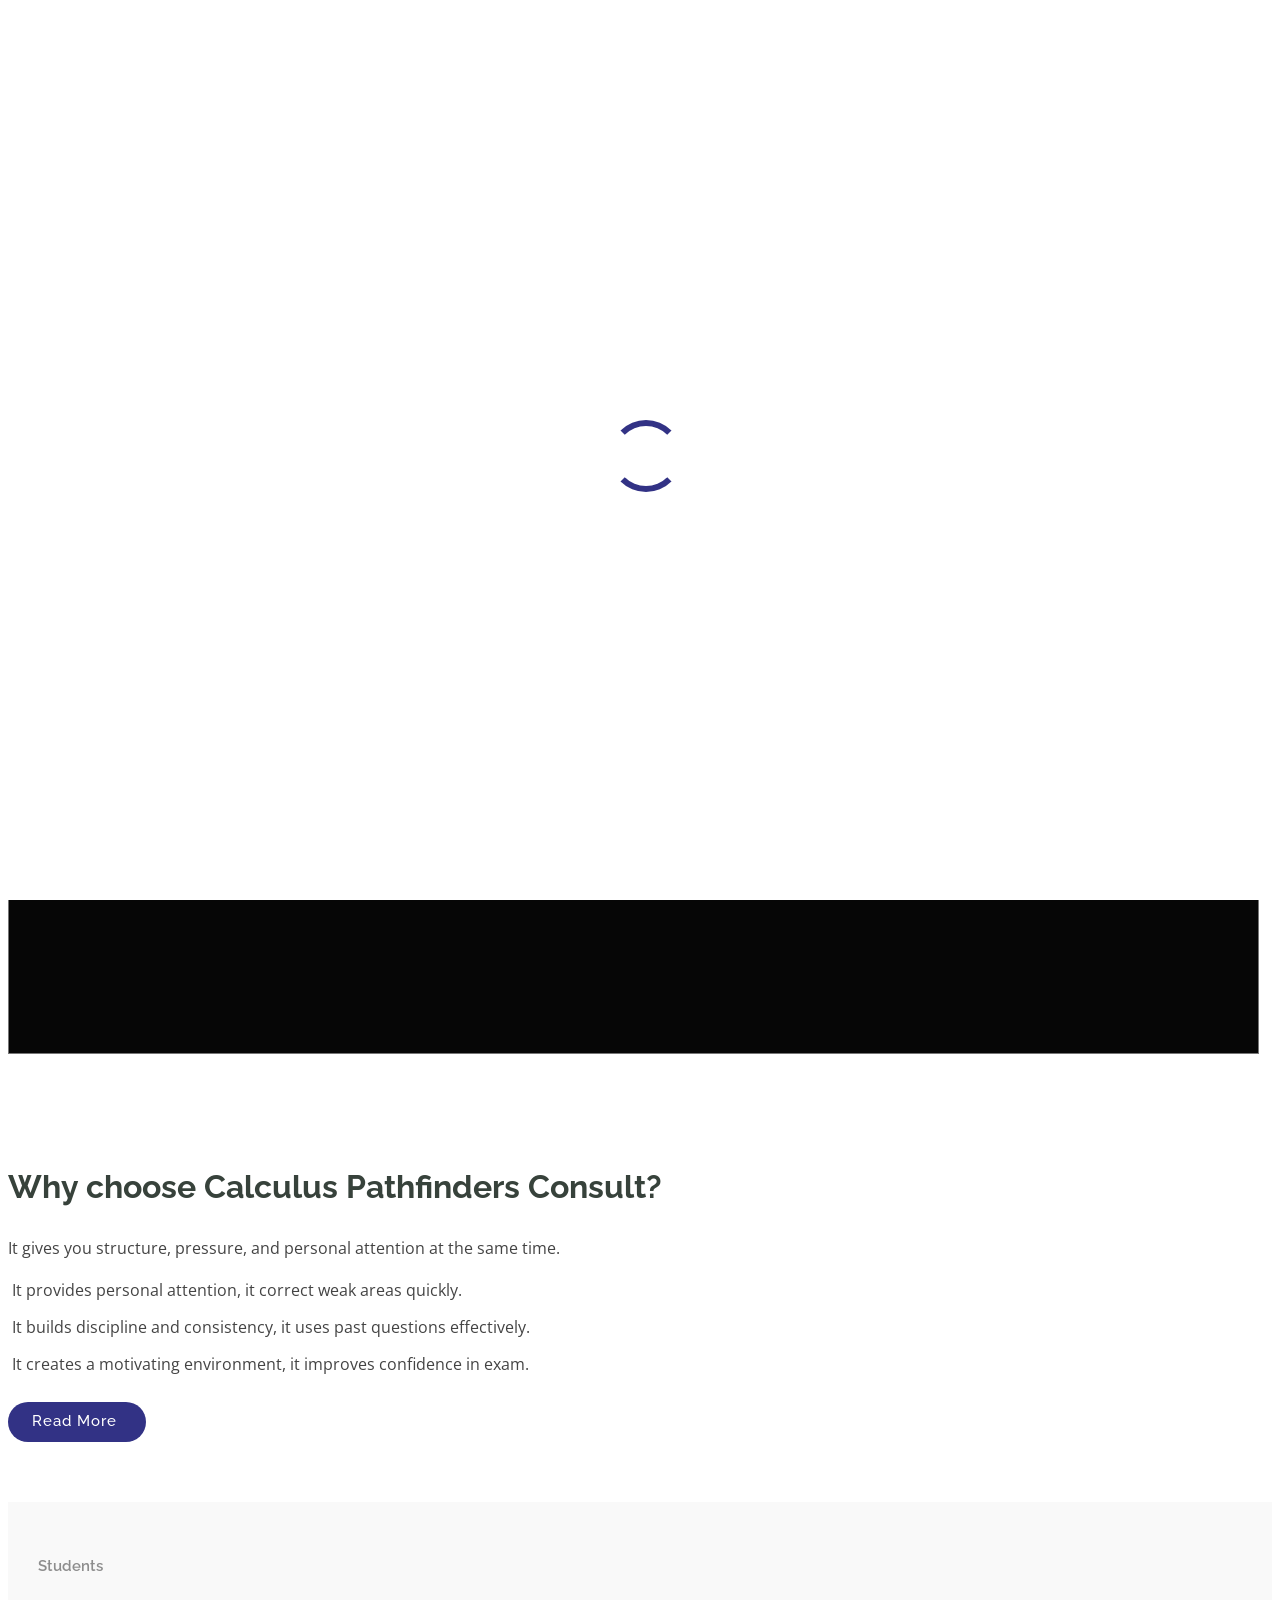
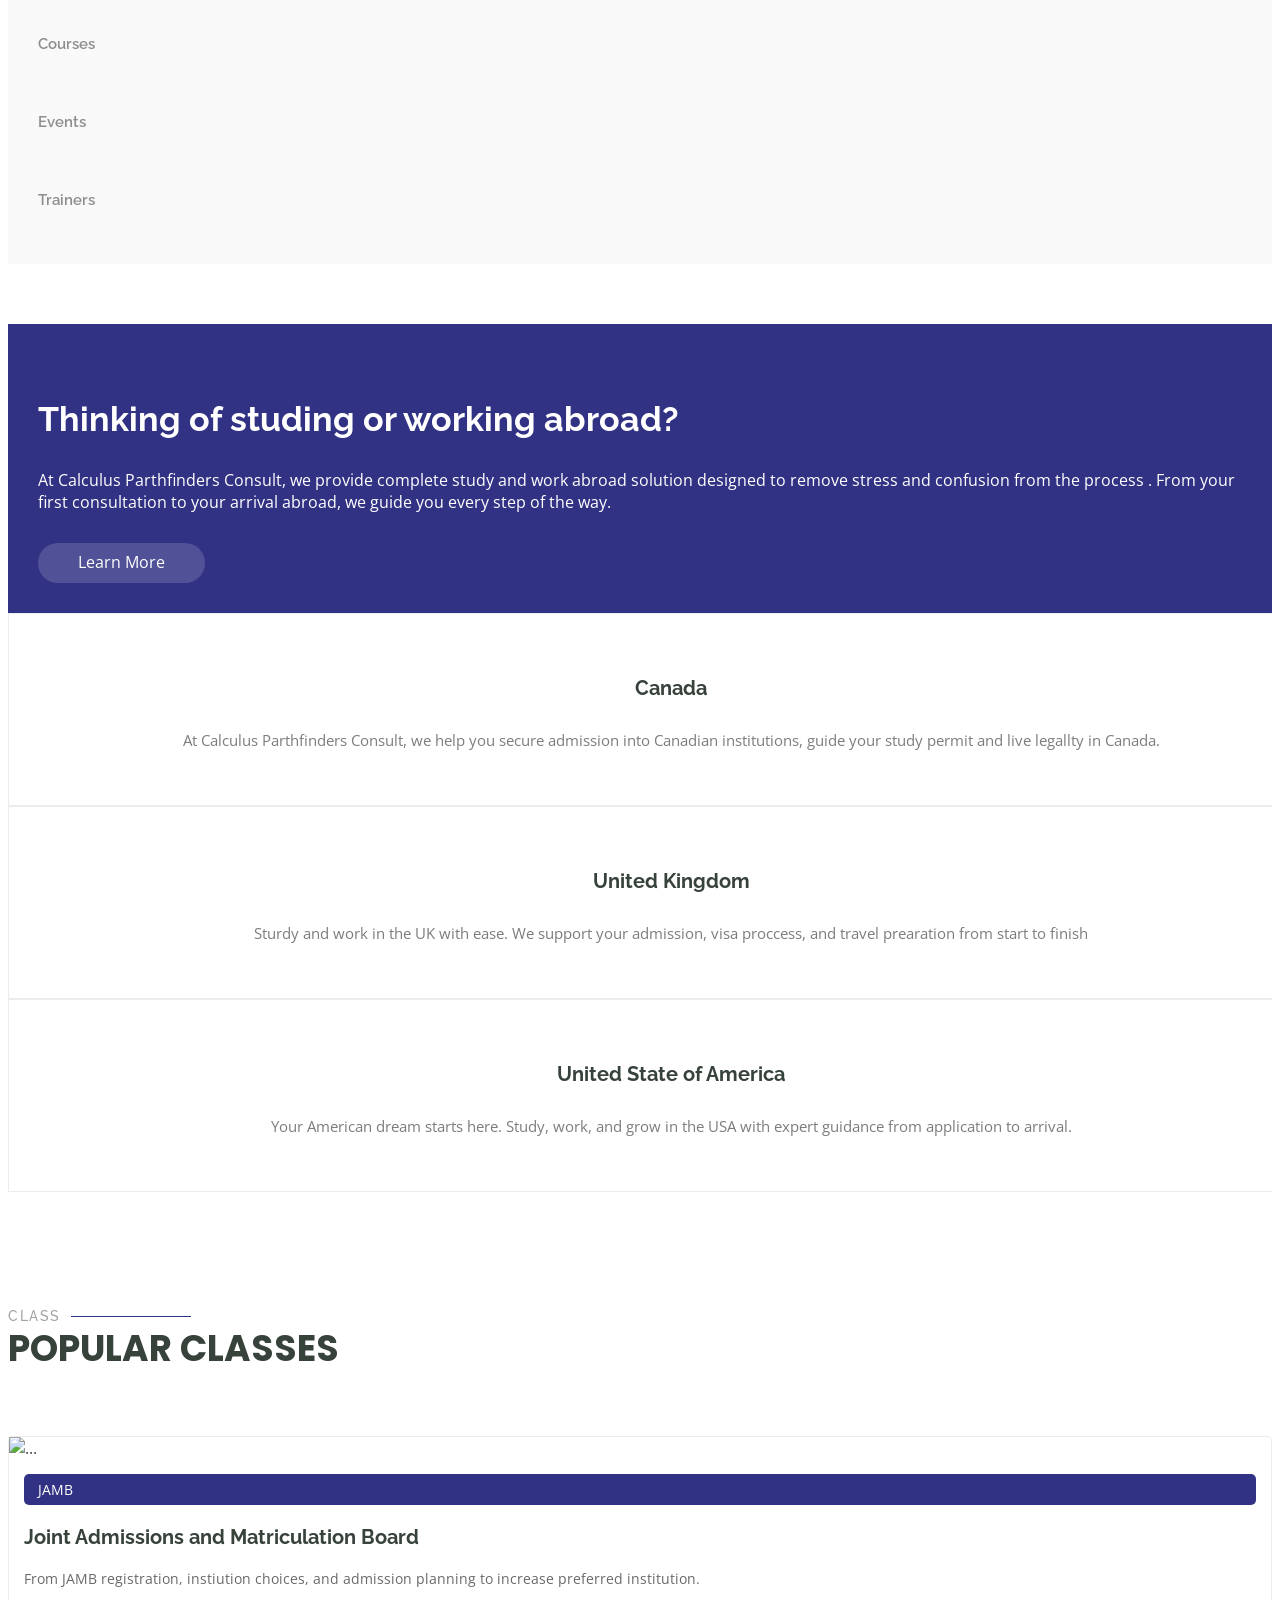
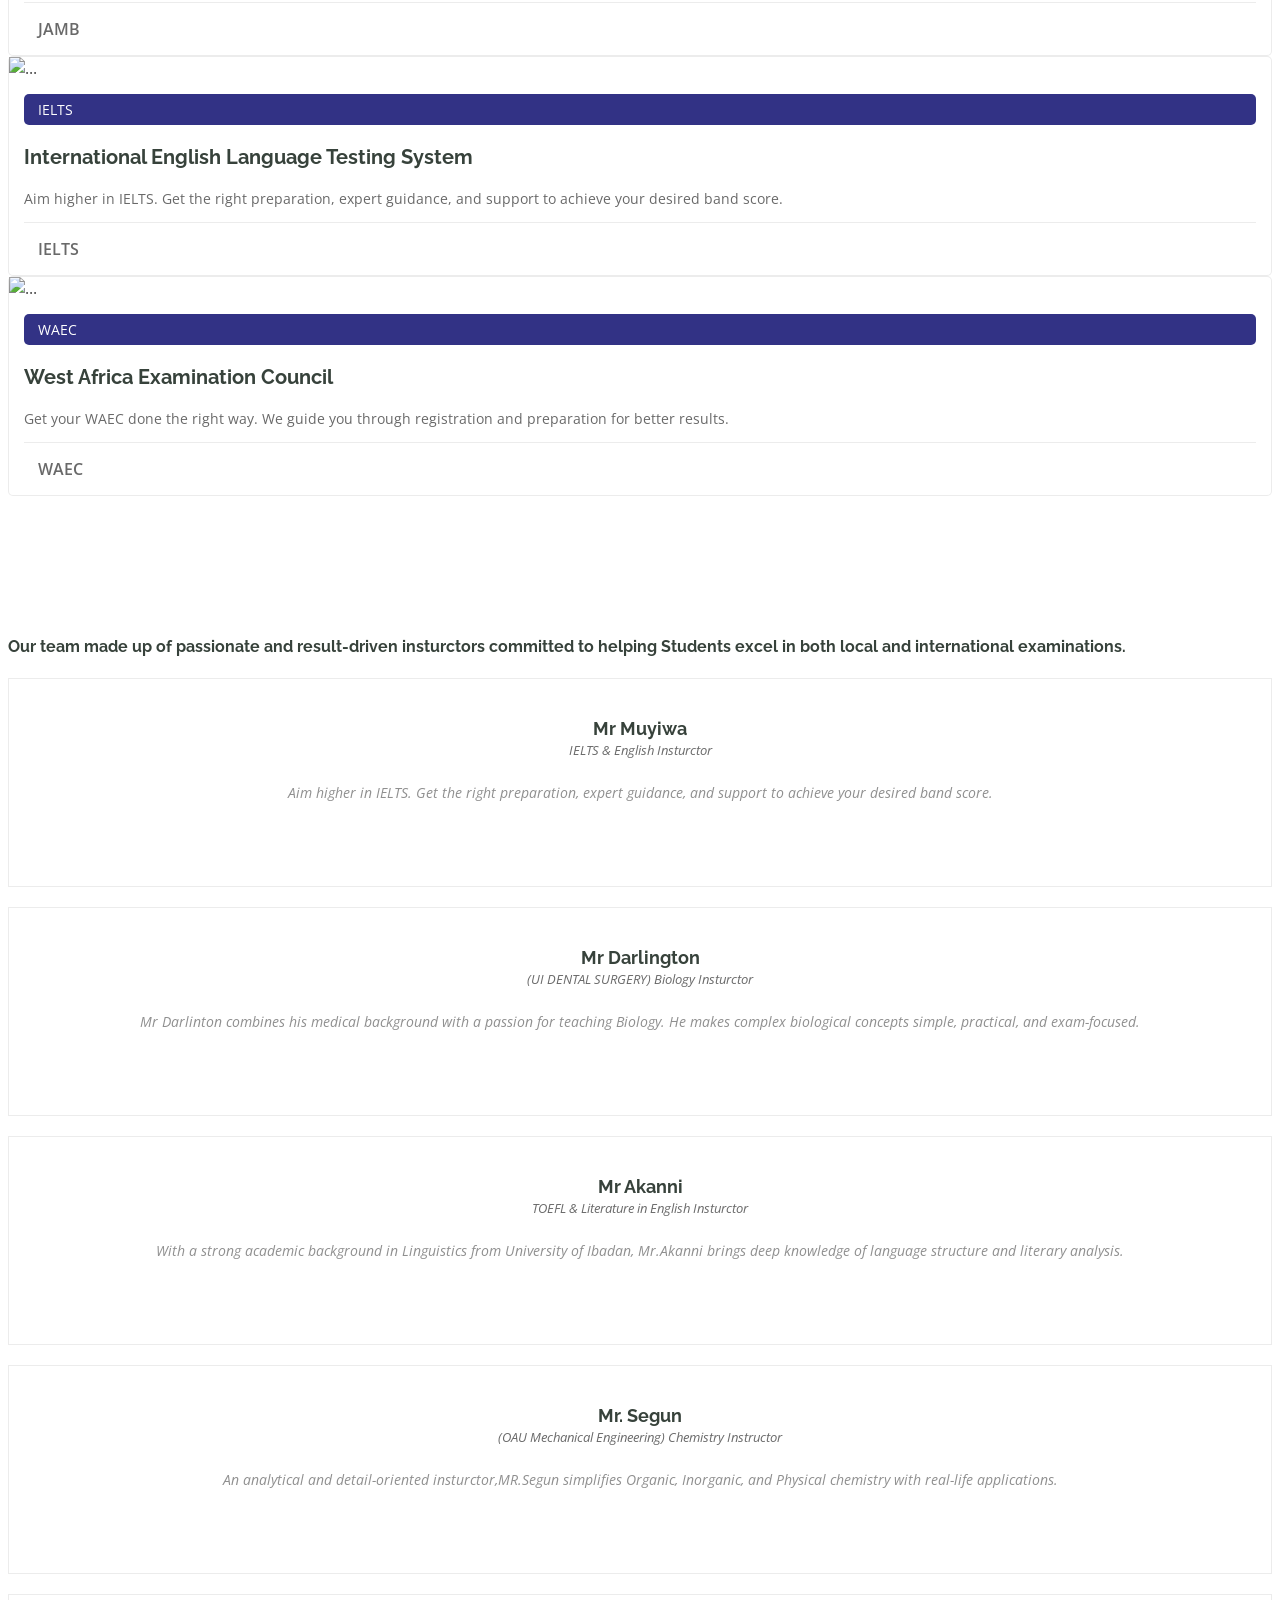
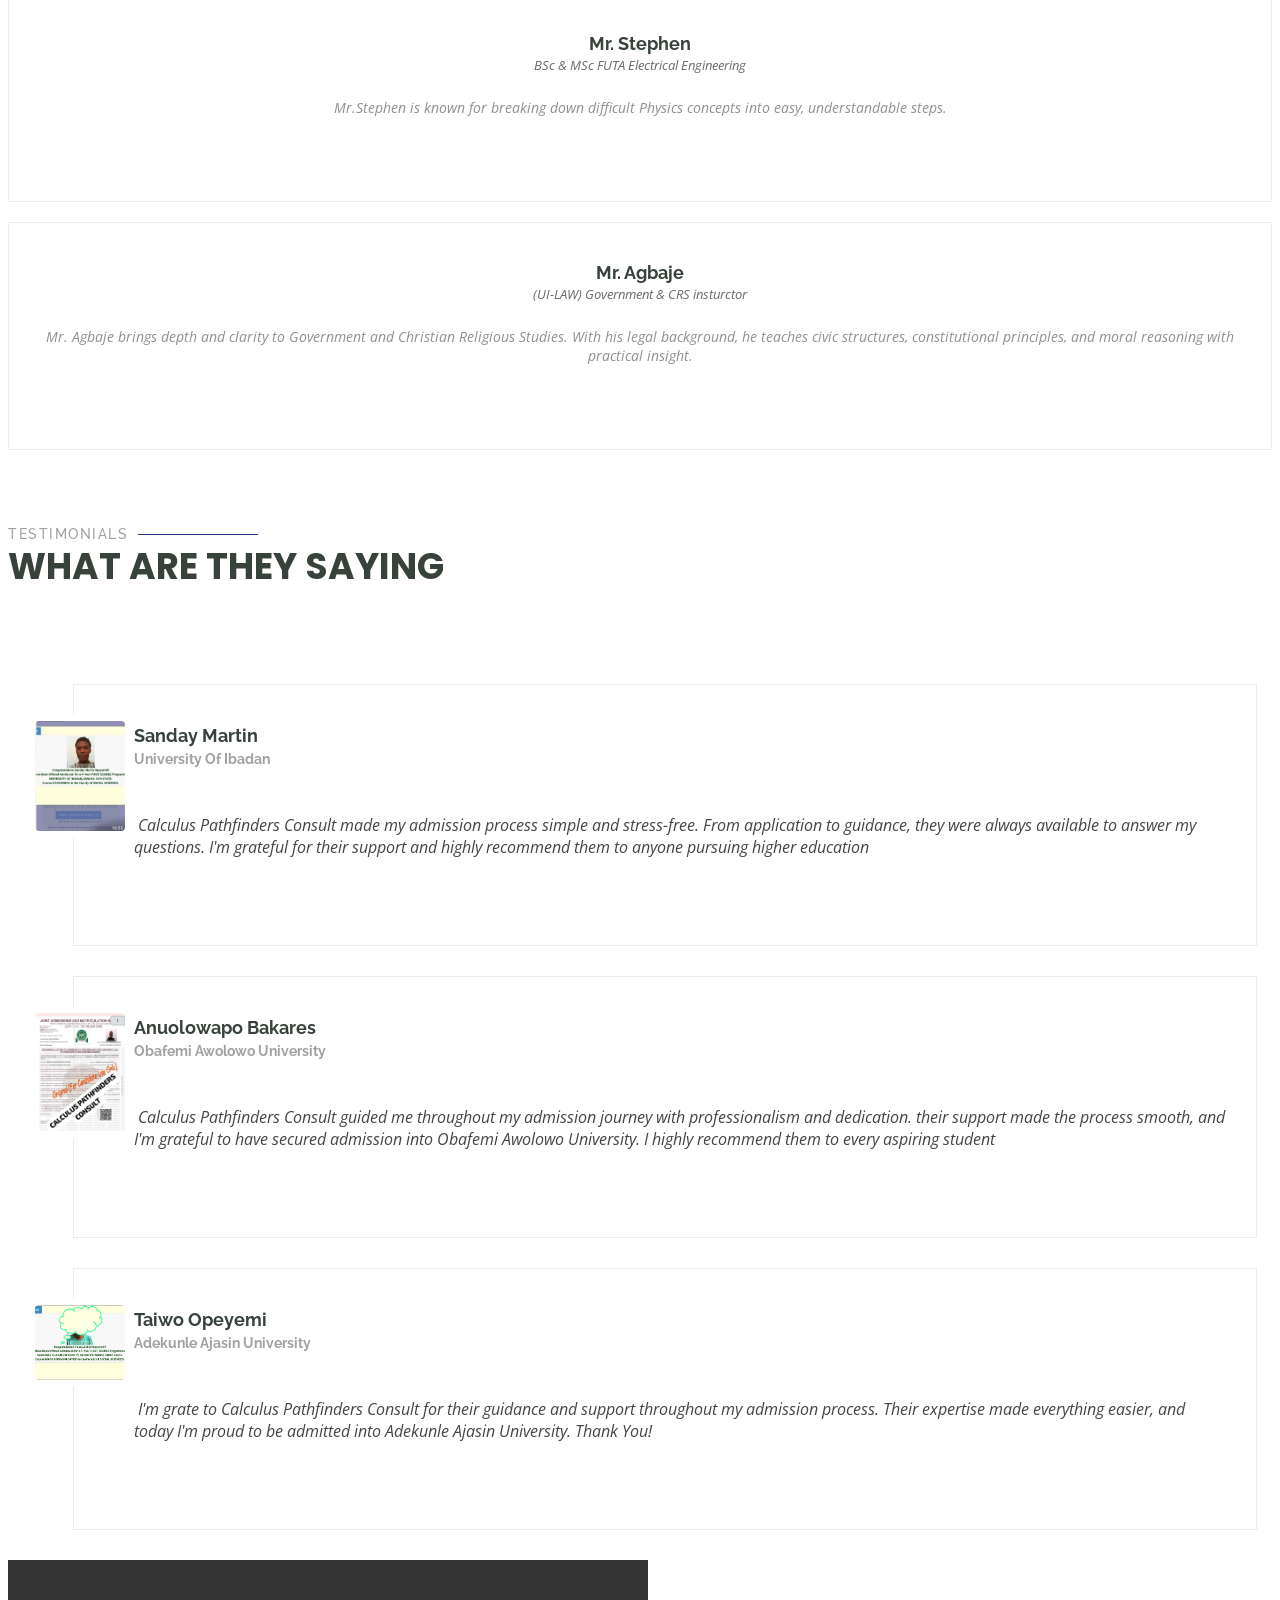
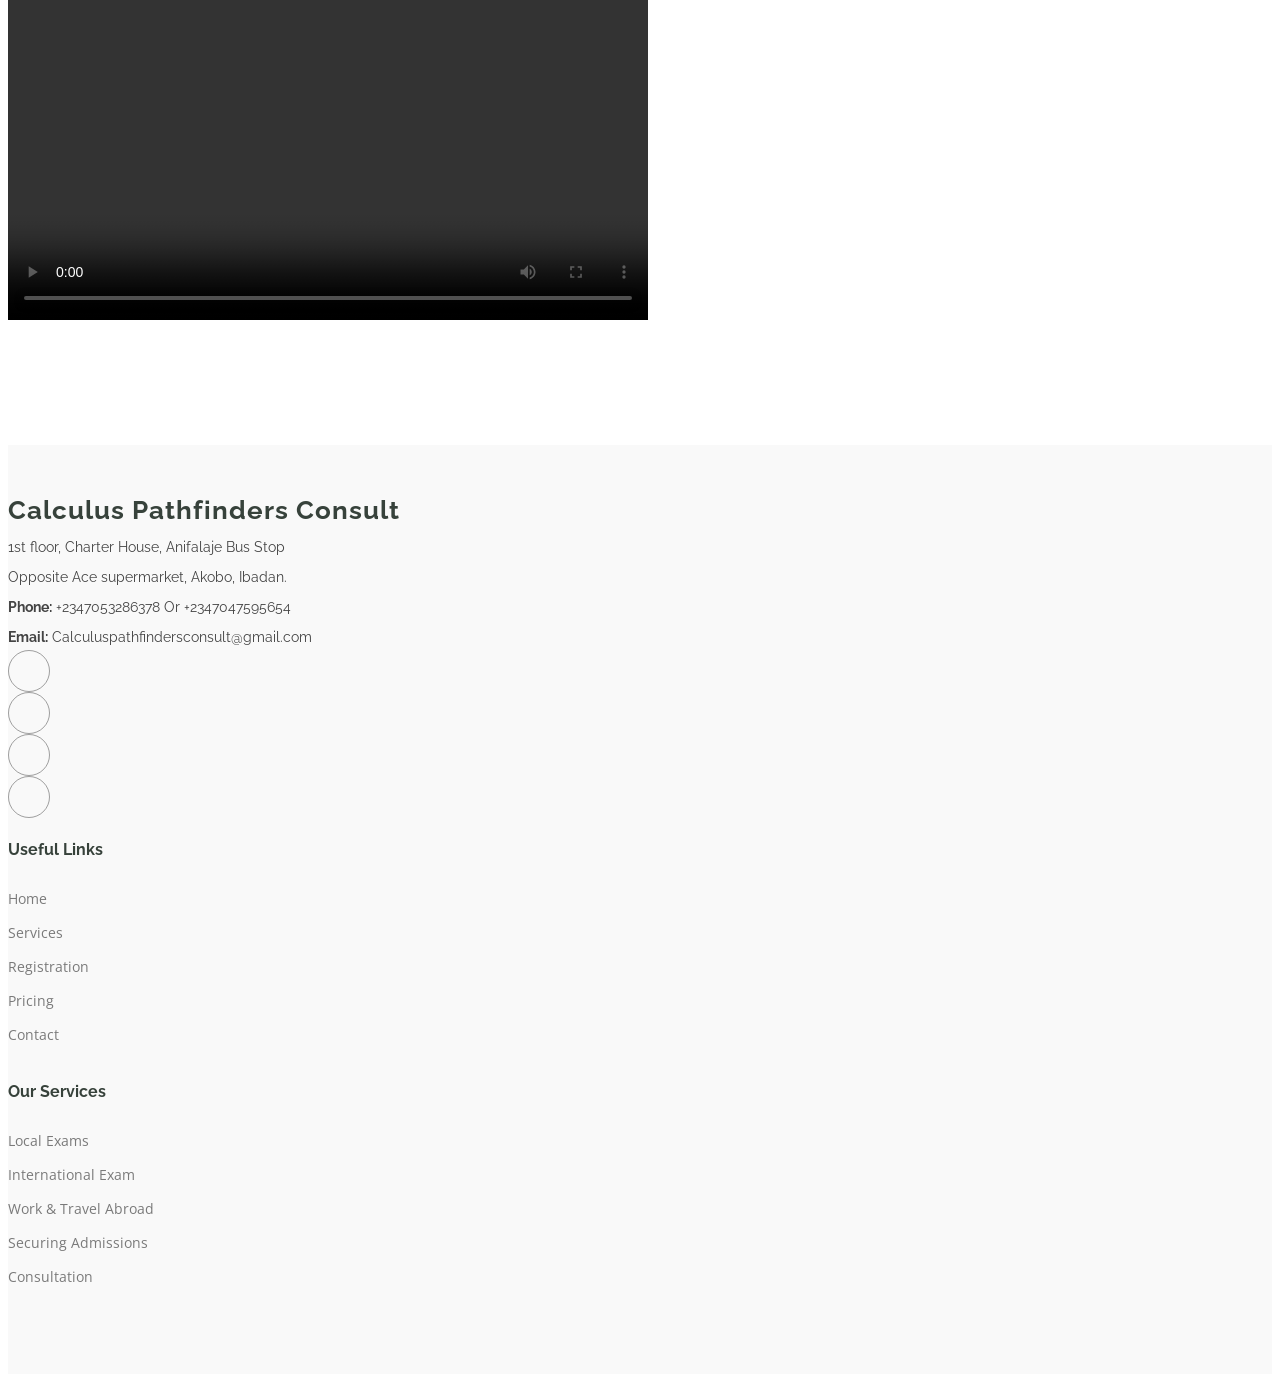
==== commit f8cb9561: "Changer reciver email" ====
--- a/index.html
+++ b/index.html
@@ -427,6 +427,7 @@
           </div><!-- End Team Member -->
             <section id="testimonials" class="testimonials section">
 
+      <!-- Section Title -->
       <!-- Section Title -->
       <div class="container section-title" data-aos="fade-up">
         <h2>Testimonials</h2>
@@ -474,7 +475,8 @@
                   </div>
                   <p>
                     <i class="bi bi-quote quote-icon-left"></i>
-                    <span>Proin iaculis purus consequat sem cure digni ssim donec porttitora entum suscipit rhoncus. Accusantium quam, ultricies eget id, aliquam eget nibh et. Maecen aliquam, risus at semper.</span>
+                    <span>Calculus Pathfinders Consult made my admission process simple and stress-free. From application to guidance, they were always available to answer my questions. 
+                      I'm grateful for their support and highly recommend them to anyone pursuing higher education</span>
                     <i class="bi bi-quote quote-icon-right"></i>
                   </p>
                 </div>
@@ -492,7 +494,9 @@
                   </div>
                   <p>
                     <i class="bi bi-quote quote-icon-left"></i>
-                    <span>Export tempor illum tamen malis malis eram quae irure esse labore quem cillum quid cillum eram malis quorum velit fore eram velit sunt aliqua noster fugiat irure amet legam anim culpa.</span>
+                    <span> Calculus Pathfinders Consult guided me throughout my admission journey with professionalism and dedication. their support made the process smooth, and I'm grateful to have secured admission into Obafemi Awolowo University. I highly recommend them to every
+                      aspiring student
+                    </span>
                     <i class="bi bi-quote quote-icon-right"></i>
                   </p>
                 </div>
@@ -510,56 +514,12 @@
                   </div>
                   <p>
                     <i class="bi bi-quote quote-icon-left"></i>
-                    <span>Enim nisi quem export duis labore cillum quae magna enim sint quorum nulla quem veniam duis minim tempor labore quem eram duis noster aute amet eram fore quis sint minim.</span>
+                    <span>I'm grate to Calculus Pathfinders Consult for their guidance and support throughout my admission process. Their expertise made everything easier, and today I'm proud to be admitted into Adekunle Ajasin University. Thank You!</span>
                     <i class="bi bi-quote quote-icon-right"></i>
                   </p>
                 </div>
               </div>
             </div><!-- End testimonial item -->
-
-            <div class="swiper-slide">
-              <div class="testimonial-wrap">
-                <div class="testimonial-item">
-                  <img src="Jamb.jpg" class="testimonial-img" alt="">
-                  <h3>Adebayo Esther</h3>
-                  <h4>Jamb</h4>
-                  <div class="stars">
-                    <i class="bi bi-star-fill"></i><i class="bi bi-star-fill"></i><i class="bi bi-star-fill"></i><i class="bi bi-star-fill"></i><i class="bi bi-star-fill"></i>
-                  </div>
-                  <p>
-                    <i class="bi bi-quote quote-icon-left"></i>
-                    <span>Fugiat enim eram quae cillum dolore dolor amet nulla culpa multos export minim fugiat minim velit minim dolor enim duis veniam ipsum anim magna sunt elit fore quem dolore labore illum veniam.</span>
-                    <i class="bi bi-quote quote-icon-right"></i>
-                  </p>
-                </div>
-              </div>
-            </div><!-- End testimonial item -->
-
-            <div class="swiper-slide">
-              <div class="testimonial-wrap">
-                <div class="testimonial-item">
-                  <img src="Jamb-score.jpg" class="testimonial-img" alt="">
-                  <h3>Jamb</h3>
-                  <h4>Jamb</h4>
-                  <div class="stars">
-                    <i class="bi bi-star-fill"></i><i class="bi bi-star-fill"></i><i class="bi bi-star-fill"></i><i class="bi bi-star-fill"></i><i class="bi bi-star-fill"></i>
-                  </div>
-                  <p>
-                    <i class="bi bi-quote quote-icon-left"></i>
-                    <span>Quis quorum aliqua sint quem legam fore sunt eram irure aliqua veniam tempor noster veniam enim culpa labore duis sunt culpa nulla illum cillum fugiat legam esse veniam culpa fore nisi cillum quid.</span>
-                    <i class="bi bi-quote quote-icon-right"></i>
-                  </p>
-                </div>
-              </div>
-            </div><!-- End testimonial item -->
-
-          </div>
-          <div class="swiper-pagination"></div>
-        </div>
-
-      </div>
-
-    </section><!-- /Testimonials Section -->
     <video width="640" height="360" controls>
       <source src="IMG_9636.MP4">
     </video>
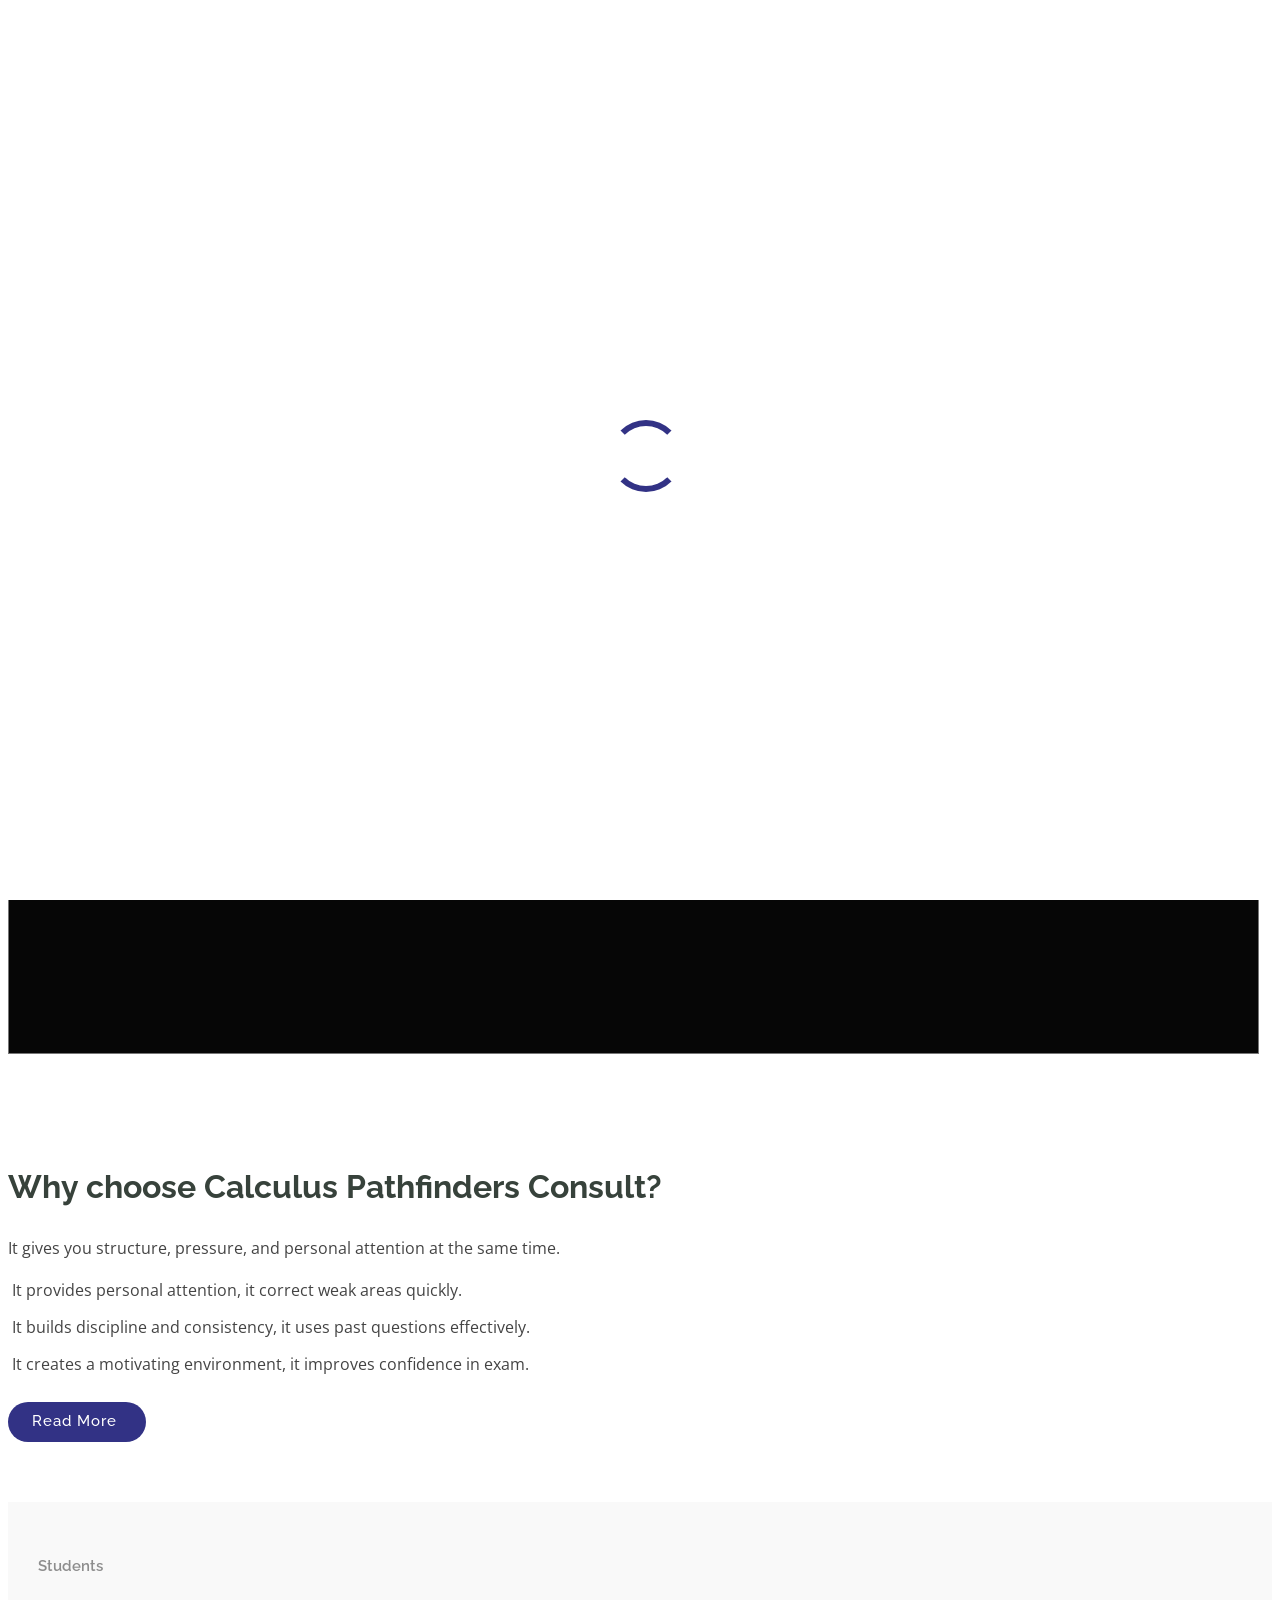
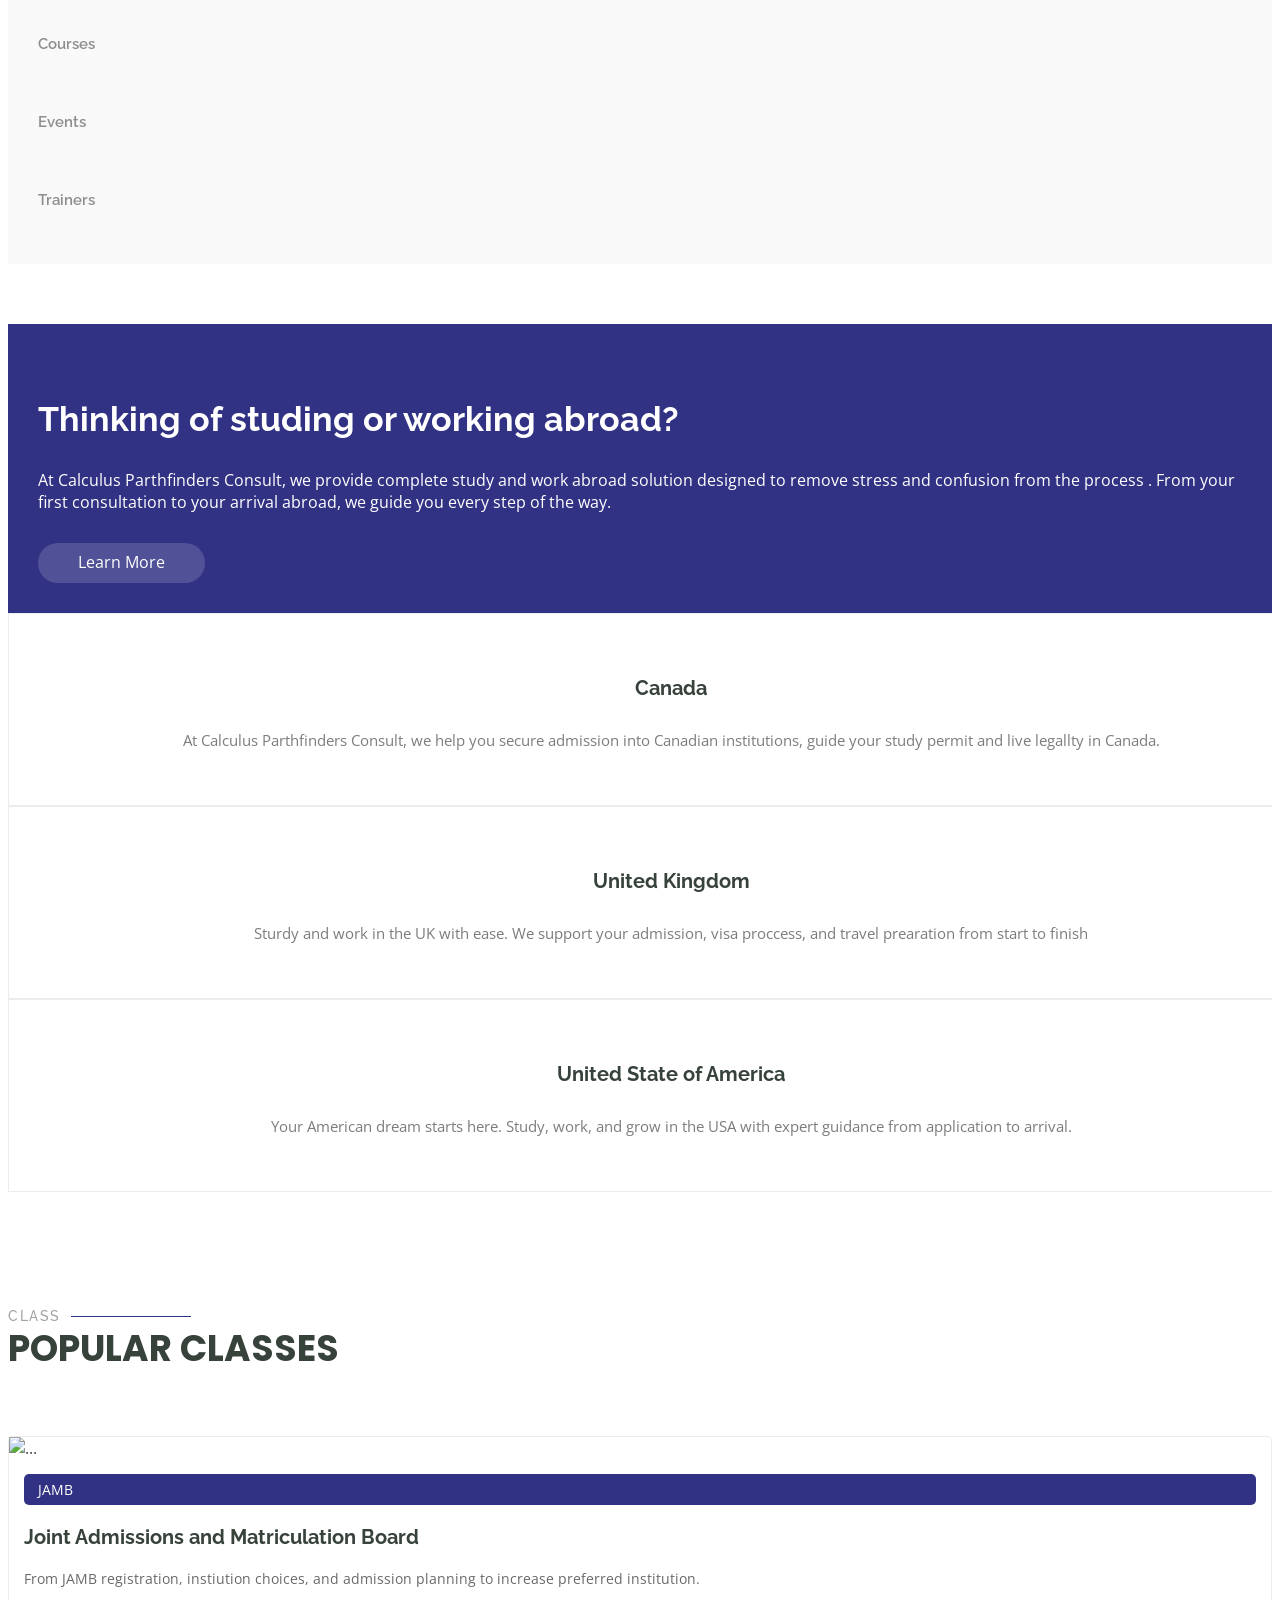
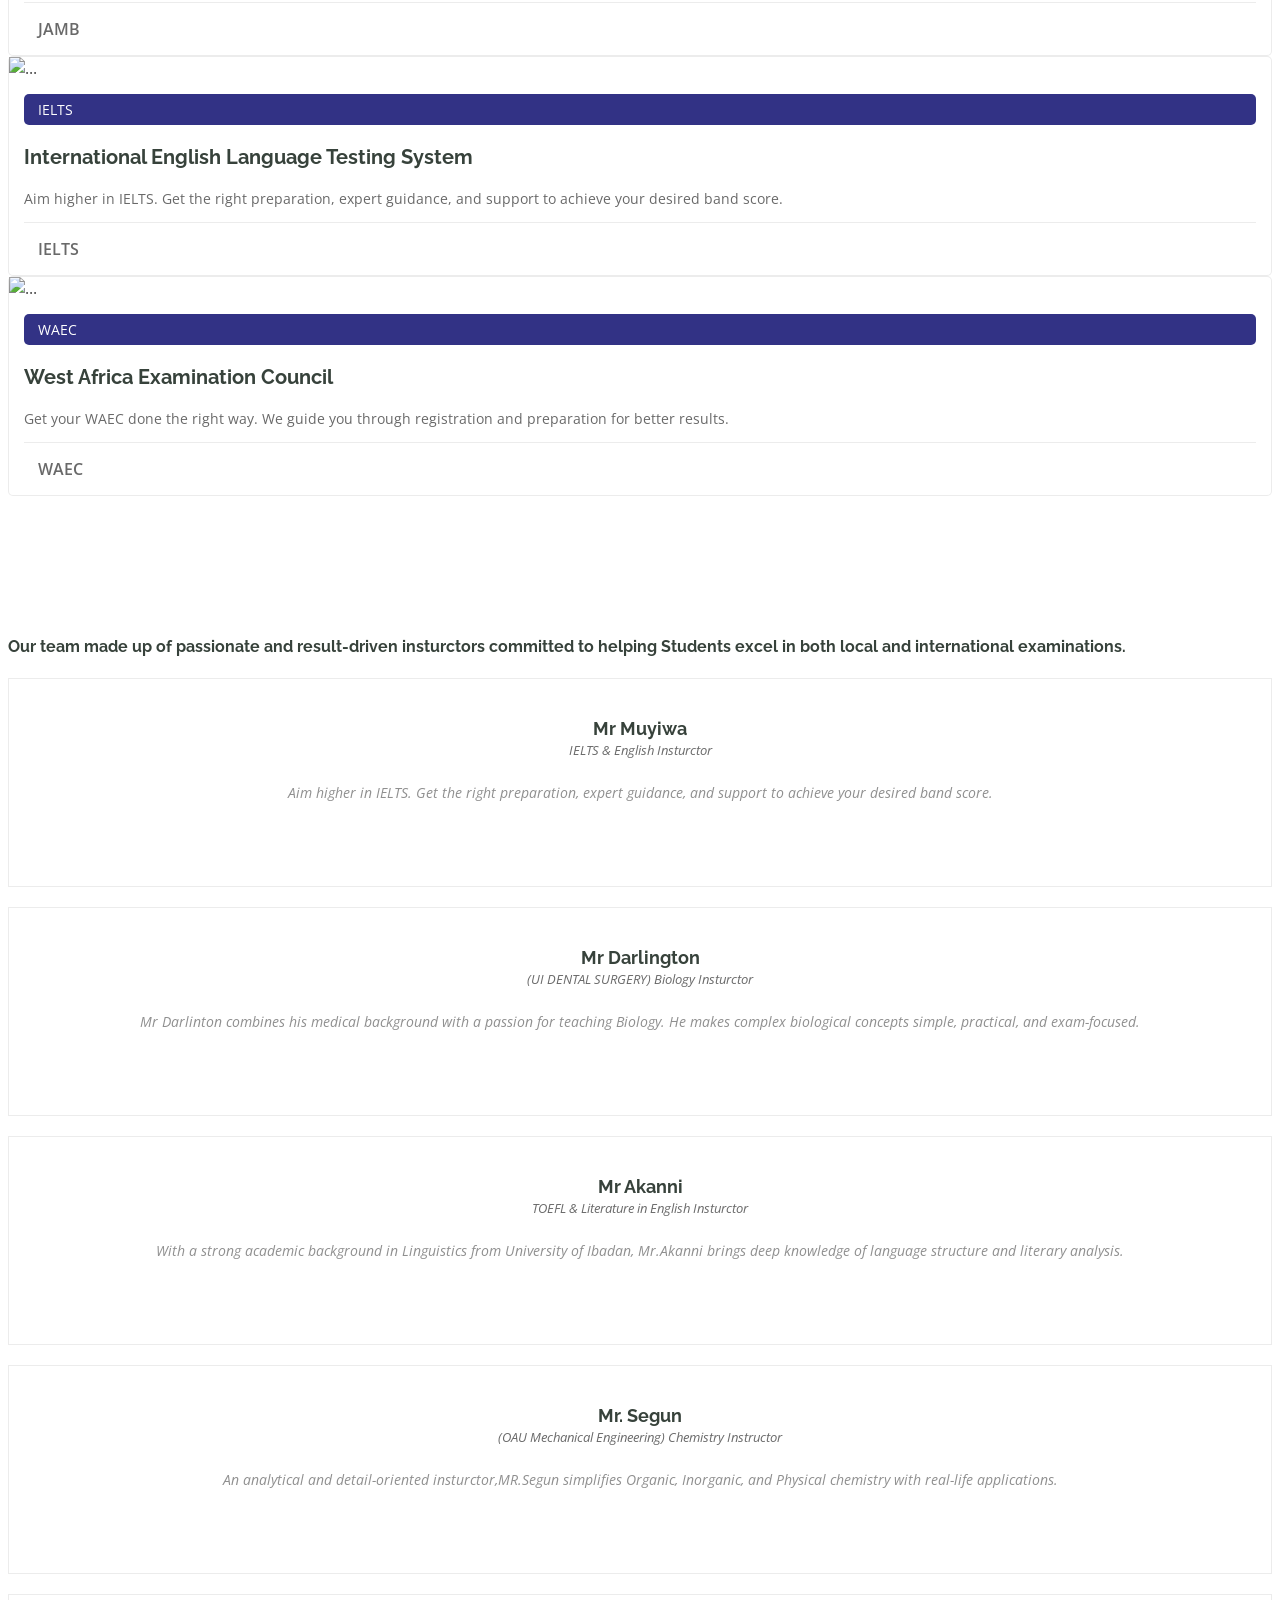
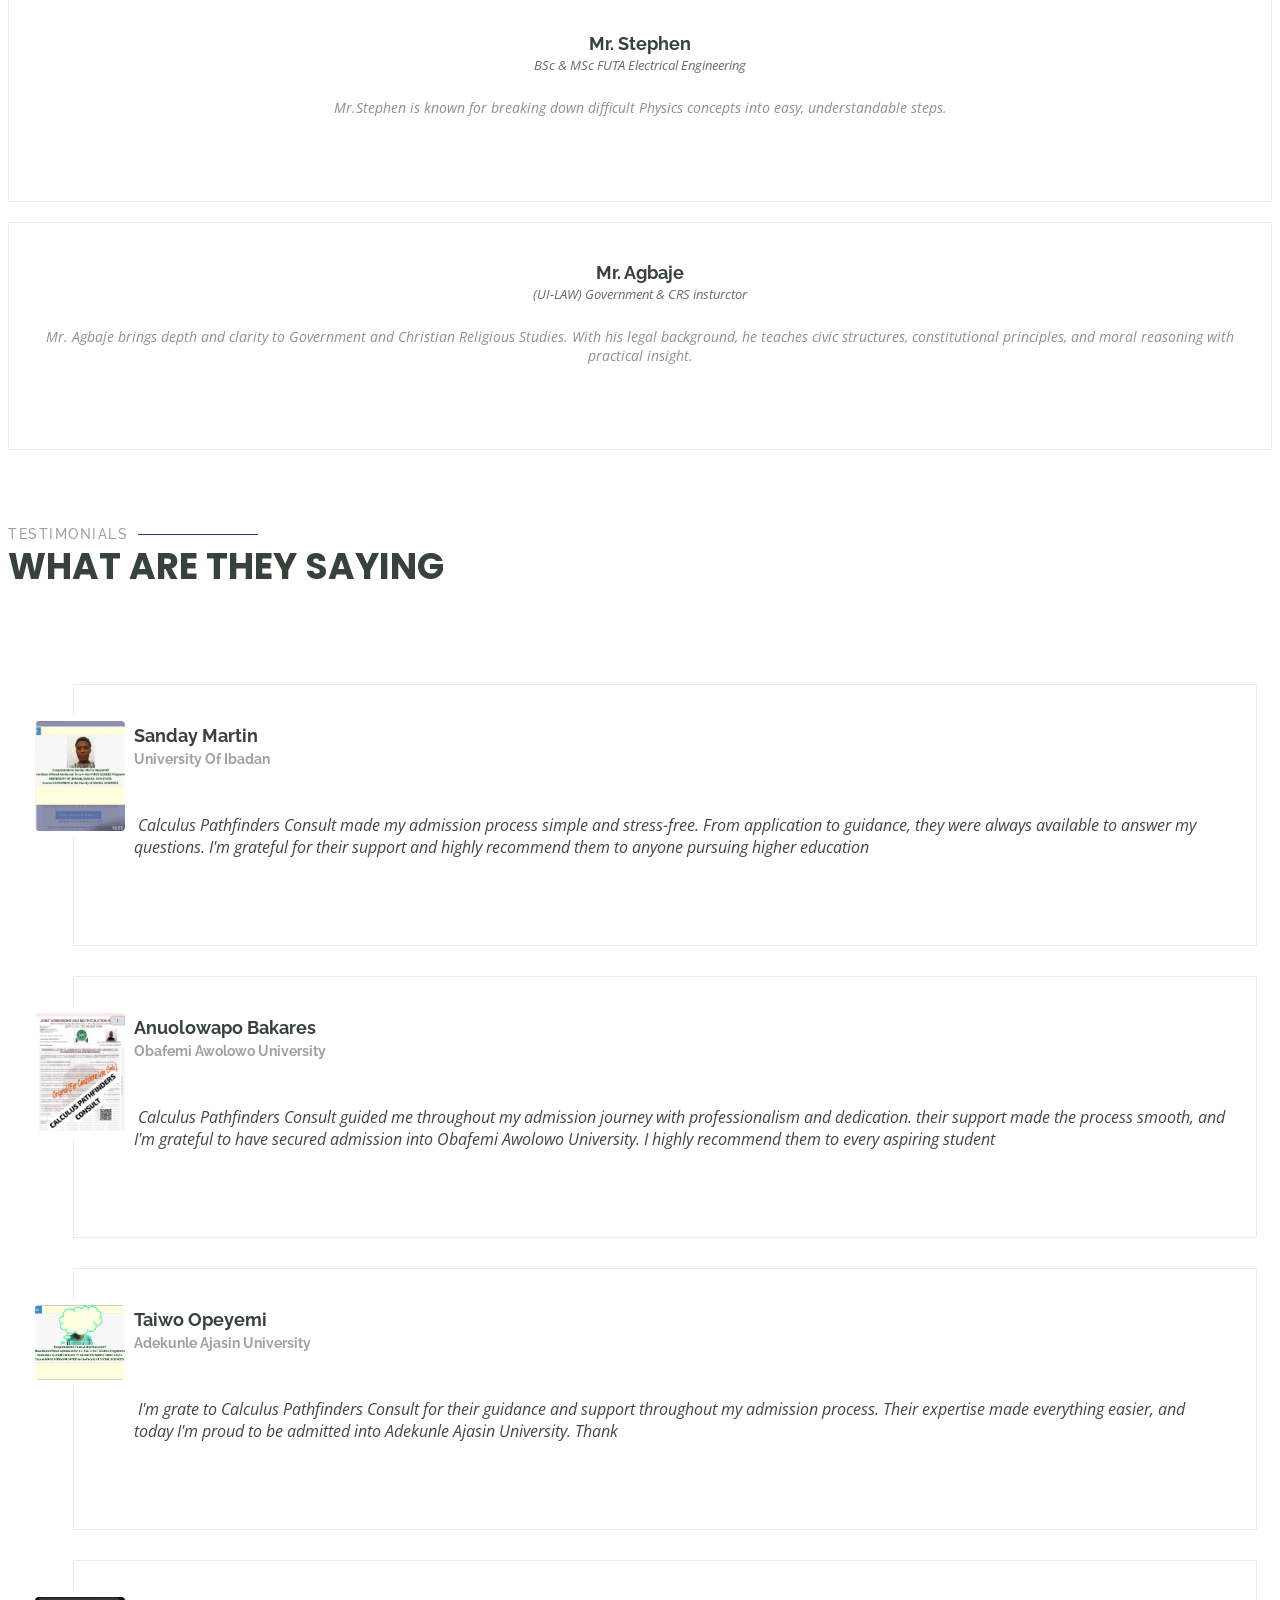
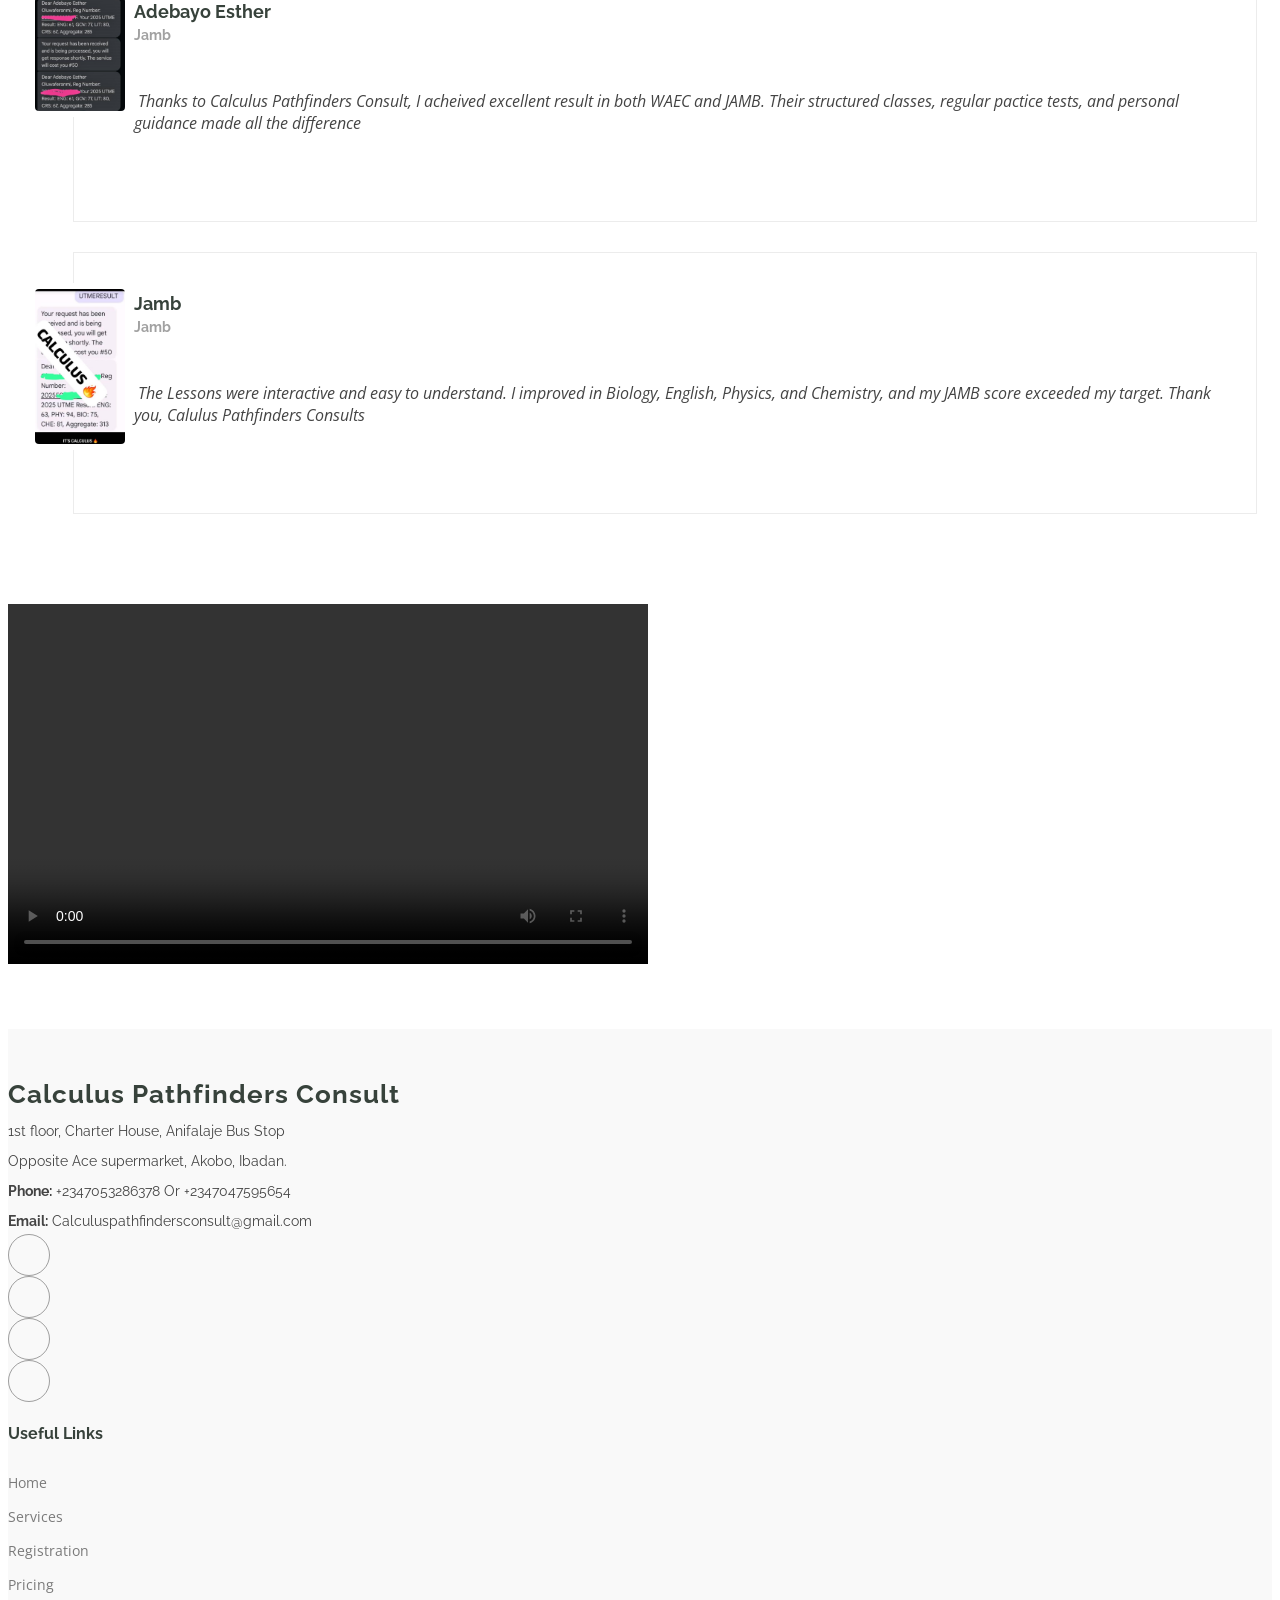
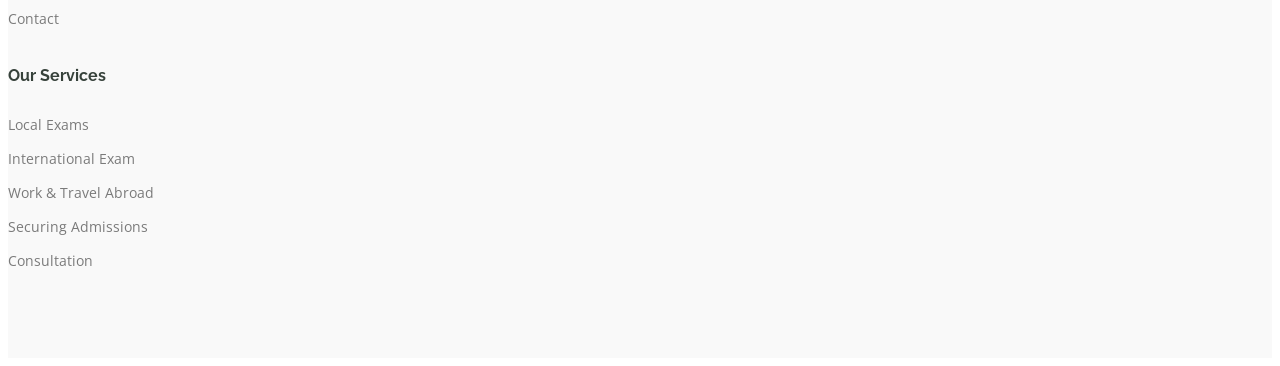
==== commit d400cf09: "correcting error" ====
--- a/index.html
+++ b/index.html
@@ -427,7 +427,6 @@
           </div><!-- End Team Member -->
             <section id="testimonials" class="testimonials section">
 
-      <!-- Section Title -->
       <!-- Section Title -->
       <div class="container section-title" data-aos="fade-up">
         <h2>Testimonials</h2>
@@ -514,12 +513,56 @@
                   </div>
                   <p>
                     <i class="bi bi-quote quote-icon-left"></i>
-                    <span>I'm grate to Calculus Pathfinders Consult for their guidance and support throughout my admission process. Their expertise made everything easier, and today I'm proud to be admitted into Adekunle Ajasin University. Thank You!</span>
+                    <span>I'm grate to Calculus Pathfinders Consult for their guidance and support throughout my admission process. Their expertise made everything easier, and today I'm proud to be admitted into Adekunle Ajasin University. Thank</span>
                     <i class="bi bi-quote quote-icon-right"></i>
                   </p>
                 </div>
               </div>
             </div><!-- End testimonial item -->
+
+            <div class="swiper-slide">
+              <div class="testimonial-wrap">
+                <div class="testimonial-item">
+                  <img src="Jamb.jpg" class="testimonial-img" alt="">
+                  <h3>Adebayo Esther</h3>
+                  <h4>Jamb</h4>
+                  <div class="stars">
+                    <i class="bi bi-star-fill"></i><i class="bi bi-star-fill"></i><i class="bi bi-star-fill"></i><i class="bi bi-star-fill"></i><i class="bi bi-star-fill"></i>
+                  </div>
+                  <p>
+                    <i class="bi bi-quote quote-icon-left"></i>
+                    <span>Thanks to Calculus Pathfinders Consult, I acheived excellent result in both WAEC and JAMB. Their structured classes, regular pactice tests, and personal guidance made all the difference</span>
+                    <i class="bi bi-quote quote-icon-right"></i>
+                  </p>
+                </div>
+              </div>
+            </div><!-- End testimonial item -->
+
+            <div class="swiper-slide">
+              <div class="testimonial-wrap">
+                <div class="testimonial-item">
+                  <img src="Jamb-score.jpg" class="testimonial-img" alt="">
+                  <h3>Jamb</h3>
+                  <h4>Jamb</h4>
+                  <div class="stars">
+                    <i class="bi bi-star-fill"></i><i class="bi bi-star-fill"></i><i class="bi bi-star-fill"></i><i class="bi bi-star-fill"></i><i class="bi bi-star-fill"></i>
+                  </div>
+                  <p>
+                    <i class="bi bi-quote quote-icon-left"></i>
+                    <span>The Lessons were interactive and easy to understand. I improved in Biology, English, Physics, and Chemistry, and my JAMB score exceeded my target. Thank you, Calulus Pathfinders Consults</span>
+                    <i class="bi bi-quote quote-icon-right"></i>
+                  </p>
+                </div>
+              </div>
+            </div><!-- End testimonial item -->
+
+          </div>
+          <div class="swiper-pagination"></div>
+        </div>
+
+      </div>
+
+    </section><!-- /Testimonials Section -->
     <video width="640" height="360" controls>
       <source src="IMG_9636.MP4">
     </video>
